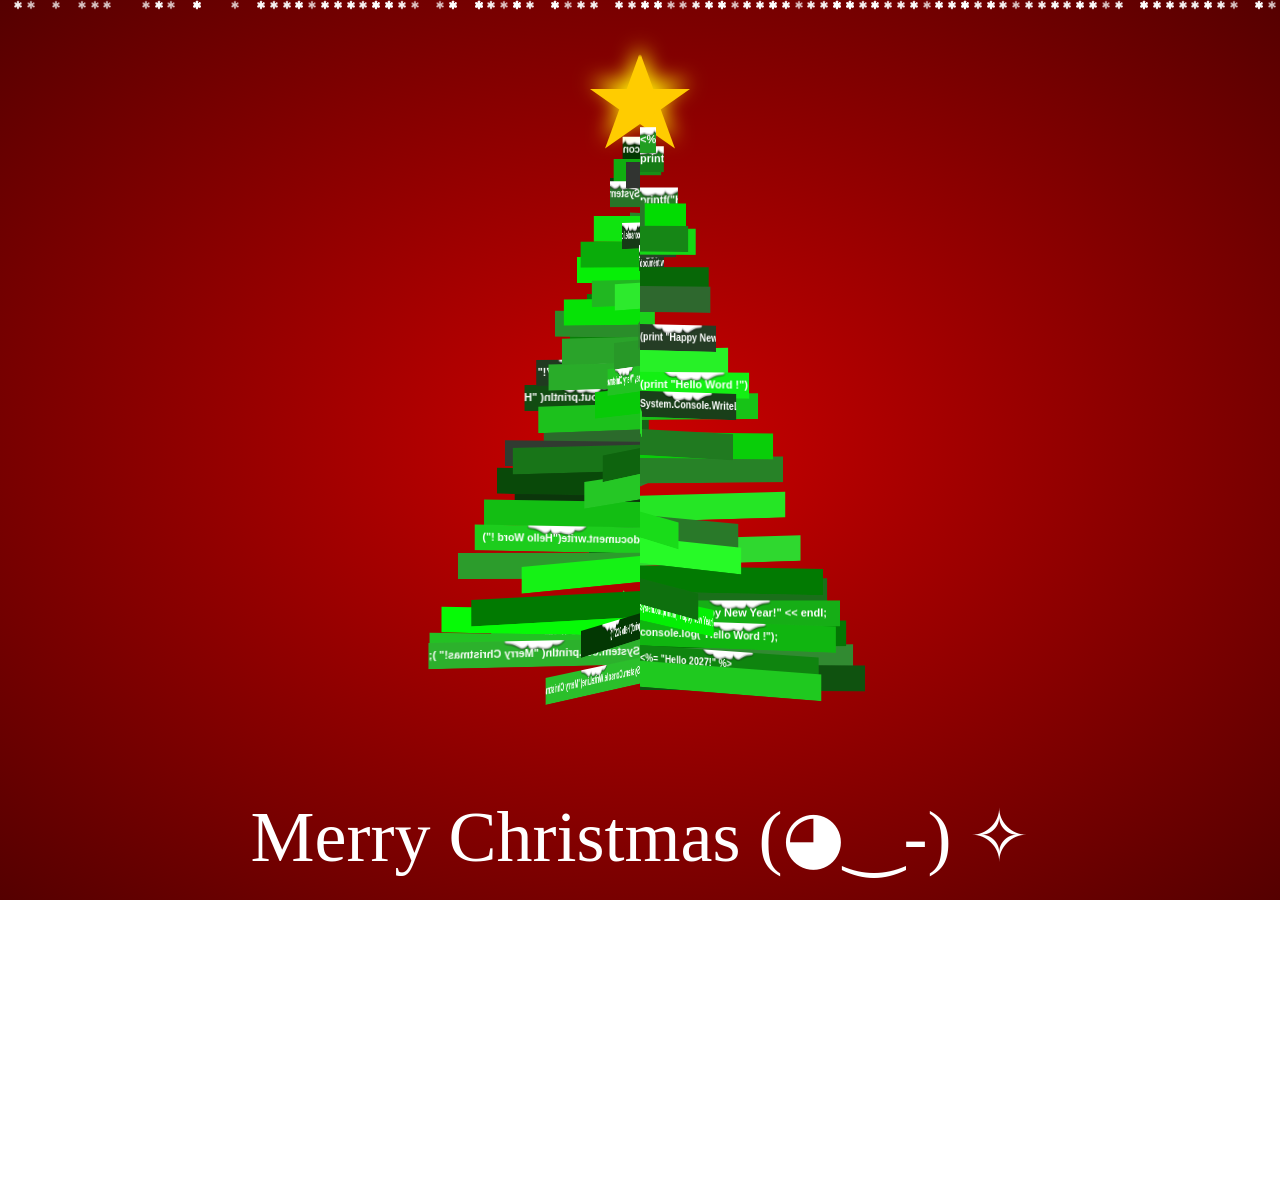
==== index.html @ 8cc4dffa "更新 index.html" ====
<!DOCTYPE html>
<html>

<head>
  <meta charset="UTF-8">
  <title>Christmas tree for Chen Tao</title>
  <style type="text/css">
    * {
      margin: 0;
      padding: 0;
    }

    html {
      /* overflow: scroll; */
      overflow: hidden;
    }

    body {
      overflow: hidden;
      backface-visibility: hidden;
      will-change: transform;
      font-family: Helvetica, Arial, sans-serif;
      color: #fff;
      font-size: 11px;
      width: 100vw;
      height: 100vh;
      background: #c00;

      background: -moz-radial-gradient(center, ellipse cover, #c00 0%, #500 100%);
      background: -webkit-gradient(radial, center center, 0px, center center, 100%, color-stop(0%, #c00), color-stop(100%, #500));
      background: -webkit-radial-gradient(center, ellipse cover, #c00 0%, #500 100%);
      background: -o-radial-gradient(center, ellipse cover, #c00 0%, #500 100%);
      background: -ms-radial-gradient(center, ellipse cover, #c00 0%, #500 100%);
      background: radial-gradient(center, ellipse cover, #c00 0%, #500 100%);
    }

    body {
      -webkit-perspective: 5000px;
      -moz-perspective: 5000px;
      -ms-perspective: 5000px;
      -o-perspective: 5000px;
      perspective: 5000px;

      -webkit-perspective-origin: 0 20%;
      -moz-perspective-origin: 0 20%;
      -ms-perspective-origin: 0 20%;
      -o-perspective-origin: 0 20%;
      perspective-origin: 0 20%;
    }

    /*--- steal from Ant Design ----*/
    .christmas {
      background-image: url([data-uri]);
      /* background-image: url('./snows.png'); */
      background-repeat: no-repeat;
      background-position: 50% -5px;
      background-size: 64px;
      opacity: 1;
    }

    /*---------------------*/



    @-webkit-keyframes spin {
      0% {
        -webkit-transform: rotateY(0deg);
      }

      100% {
        -webkit-transform: rotateY(360deg);
      }
    }

    @-moz-keyframes spin {
      0% {
        -moz-transform: rotateY(0deg);
      }

      100% {
        -moz-transform: rotateY(360deg);
      }
    }

    @-ms-keyframes spin {
      0% {
        -ms-transform: rotateY(0deg);
      }

      100% {
        -ms-transform: rotateY(360deg);
      }
    }

    @-o-keyframes spin {
      0% {
        -o-transform: rotateY(0deg);
      }

      100% {
        -o-transform: rotateY(360deg);
      }
    }

    @keyframes spin {
      0% {
        transform: rotateY(0deg);
      }

      100% {
        transform: rotateY(360deg);
      }
    }

    #tree {
      margin: 0 auto;
      position: relative;

      -webkit-animation: spin 20s infinite linear;
      -moz-animation: spin 20s infinite linear;
      -ms-animation: spin 20s infinite linear;
      -o-animation: spin 20s infinite linear;
      animation: spin 20s infinite linear;

      -webkit-transform-origin: 50% 0;
      -moz-transform-origin: 50% 0;
      -ms-transform-origin: 50% 0;
      -o-transform-origin: 50% 0;
      transform-origin: 50% 0;

      -webkit-transform-style: preserve-3d;
      -moz-transform-style: preserve-3d;
      -ms-transform-style: preserve-3d;
      -o-transform-style: preserve-3d;
      transform-style: preserve-3d;
    }

    #tree * {
      position: absolute;

      -webkit-transform-origin: 0 0;
      -moz-transform-origin: 0 0;
      -ms-transform-origin: 0 0;
      -o-transform-origin: 0 0;
      transform-origin: 0 0;
    }

    #branch {
      text-overflow: ellipsis;
      white-space: nowrap;
      overflow: hidden;
    }

    #text {
      padding-top: 6px;
      font-weight: bold;
    }

    .star {
      border-color: #ffcc00 transparent transparent transparent;
      border-style: solid;
      border-top-width: 35.21127px;
      border-right-width: 50px;
      border-left-width: 50px;
      height: 0;
      margin-top: 35.21127px;
      margin-bottom: 22.63581px;
      position: relative;
      width: 0;
    }

    .star:before,
    .star:after {
      border-color: #ffcc00 transparent transparent transparent;
      border-style: solid;
      border-top-width: 35.21127px;
      border-right-width: 50px;
      border-left-width: 50px;
      content: '';
      display: block;
      height: 0;
      left: -50px;
      position: absolute;
      top: -35.21127px;
      width: 0;
    }

    .star:before {
      -webkit-transform: rotate(70deg);
      transform: rotate(70deg);
    }

    .star:after {
      -webkit-transform: rotate(-70deg);
      transform: rotate(-70deg);
    }

    /* 添加发光效果到星星容器 */
    .star-container {
      filter: drop-shadow(0 -8px 10px rgb(255, 234, 0));
    }

    .star {
      /* left: 350px; */
      /* top: 0px; */
    }

    .title {
      font-size: 72px;
      font-family: 'Times New Roman', Times, serif;
      /* font-weight: bold; */
      width: 100%;
      text-align: center;
      top: 200px;
      /* word-spacing: 50px; */
      position: relative;
    }
  </style>
  <link rel="preload" as="style" onload="this.onload=null;this.rel='stylesheet'" href="./snow.css">
</head>

<body>

    <div id="snow_container"></div>
    <div id="tree">
      <div class="star-container">
        <div class="star"></div>
      </div>
    </div>
    <div class="title">Merry Christmas (◕‿-) ✧</div>
    <audio id="audio" src="./MerryChristmas.mp3" controls loop autoplay
      style="margin: 230px auto;display: block; opacity: 0.3;">
    </audio>

</body>

</html>
<script async type="text/javascript">
  var greeting = [
    'printf("{0}");',
    'cout << "{0}" << endl;',
    'WriteLn("{0}");',
    'System.out.println( "{0}" );',
    'print "{0}"',
    'fmt.Println("{0}");',
    'echo "{0}"',
    'say "{0}"',
    'print("{0}");',
    '(print "{0}")',
    'PRINT "{0}"',
    '<%= "{0}" %>',
    'System.Console.WriteLine("{0}");',
    'console.log("{0}");',
    'document.write("{0}")',
  ];

  var year = new Date().getFullYear() + 1;
  var str = [
    "Hello Word !",
    "Merry Christmas!",
    "Happy New Year!",
    "Hello " + year + "!",
    "you are so cute Chen Tao (◕‿-)✧"
  ];

  if (!String.prototype.format) {
    String.prototype.format = function () {
      var args = arguments;
      return this.replace(/{(\d+)}/g, function (match, number) {
        return typeof args[number] != 'undefined'
          ? args[number]
          : match
          ;
      });
    };
  }

  function transform(element, value) {
    element.style.WebkitTransform = value;
    element.style.MozTransform = value;
    element.style.msTransform = value;
    element.style.OTransform = value;
    element.style.transform = value;
  }

  function getRandom(min, max) {
    return Math.floor(Math.random() * (max - min + 1) + min);
  }


  function createBranch(width, height) {
    div = document.createElement('div');
    span = document.createElement('span');

    s = greeting[getRandom(0, greeting.length - 1)].format(str[getRandom(0, str.length - 1)]);

    text = document.createTextNode(s);

    div.setAttribute("id", "branch");
    div.setAttribute("class", "christmas");
    span.setAttribute("id", "text");
    span.appendChild(text);
    div.appendChild(span);

    div.style.width = width + 'px';
    div.style.height = height + 'px';
    var green = 50 + Math.ceil(Math.random() * 200);
    var other = Math.ceil(Math.random() * 50);
    //console.log("rgba("+other+","+green+","+other+", 1)");
    div.style.backgroundColor = "rgba(" + other + "," + green + "," + other + ", 1)";
    //div.style.position = "relative";
    return div;
  }


  var height = window.innerHeight * 0.6
  var width = height * 0.7
  var star = document.getElementsByClassName("star")[0]
  var tree = document.getElementById("tree");
  star.style.top = 0;
  star.style.left = width * 0.5 - 50 + 'px';
  tree.style.marginTop = height * 0.1 + 'px';
  tree.style.width = width + 'px';
  tree.style.height = height + 'px';
  //tree.style.margin = "auto";
  //tree.style.background = "#fefefe";
  var fragment = document.createDocumentFragment();
  var times = Math.floor((400 / 1270) * height)
  var count = 0
  var rotate = 0
  var divided = height/times
  console.log(times, divided)
  var top_margin = 70;
  for (i = 0; i < times; i++) {
    var x = width / 2;
    var y = count + divided + top_margin // Math.round(Math.random() * height) + top_margin;
    count += divided
    var rx = 0;
    var ry = rotate// Math.random() * 360;
    rotate = (getRandom(20, 90) + rotate) % 360
    var rz = 0;//-Math.random() * 15;
    var elementWidth = 15 + (((y - top_margin) / height) * width / 1.8);
    var elementHeight = 26;
    var div = createBranch(elementWidth, elementHeight);
    transform(div, 'translate3d(' + x + 'px, ' + y + 'px, 0px) rotateX(' + rx + 'deg) rotateY(' + ry + 'deg) rotateZ(' + rz + 'deg)');
    fragment.appendChild(div);
  }
  tree.appendChild(fragment);
  var body = document.body
  // var view = ((1- height / window.innerHeight) * 100).toFixed(2)
  // console.log('view:', view)
  body.style.perspectiveOrigin = `50% ${20}%`;
</script>

<script async type="text/javascript">
  function getRandom(min, max) {
    return Math.floor(Math.random() * (max - min + 1) + min);
  }
  const snow_container = document.getElementById("snow_container");
  // 循环添加子元素
  var fragment = document.createDocumentFragment();
  for (var i = 0; i < 230; i++) {
    // 创建一个新的div元素
    var snow = document.createElement("div");
    // 设置class属性
    snow.className = "snow";
    if (i % 12 === 0) {
      snow.style.zIndex = 99
    }
    // 将新创建的div添加到父元素中
    fragment.appendChild(snow);8
  }
  snow_container.appendChild(fragment);
</script>
---- snow.css ----
body{
  position: relative;
}
.snow {
  position: absolute;
  width: 10px;
  height: 10px;
  background-image: url("./snow.svg");
  background-size: cover;
}

@keyframes move1 {
  0% {
    transform: translate(var(--left-ini), -5vh) scale(var(--size));
  }
  100% {
    transform: translate(var(--left-end), 100vh);
  }
}

.snow:nth-child(1) {
  --left-ini: 0vw;
  --left-end: -8vw;
  --size: 1;
  left: 69vw;
  animation: move1 23s linear -7s infinite;
}

.snow:nth-child(2) {
  --left-ini: -6vw;
  --left-end: -5vw;
  --size: 1;
  left: 40vw;
  animation: move1 11s linear -7s infinite;
}

.snow:nth-child(3) {
  --left-ini: 6vw;
  --left-end: 9vw;
  --size: 2;
  left: 29vw;
  animation: move1 28s linear -3s infinite;
}

.snow:nth-child(4) {
  --left-ini: 0vw;
  --left-end: -6vw;
  --size: 3;
  left: 63vw;
  animation: move1 9s linear -2s infinite;
}

.snow:nth-child(5) {
  --left-ini: 1vw;
  --left-end: 2vw;
  --size: 2;
  left: 48vw;
  animation: move1 25s linear -7s infinite;
}

.snow:nth-child(6) {
  --left-ini: 3vw;
  --left-end: -7vw;
  --size: 3;
  left: 77vw;
  animation: move1 18s linear -1s infinite;
}

.snow:nth-child(7) {
  --left-ini: -7vw;
  --left-end: -2vw;
  --size: 1;
  left: 22vw;
  animation: move1 24s linear -4s infinite;
}

.snow:nth-child(8) {
  --left-ini: -5vw;
  --left-end: 3vw;
  --size: 2;
  left: 65vw;
  animation: move1 15s linear -9s infinite;
}

.snow:nth-child(9) {
  --left-ini: -8vw;
  --left-end: -5vw;
  --size: 2;
  left: 75vw;
  animation: move1 22s linear -3s infinite;
}

.snow:nth-child(10) {
  --left-ini: 4vw;
  --left-end: 7vw;
  --size: 2;
  left: 68vw;
  animation: move1 11s linear -2s infinite;
}

.snow:nth-child(11) {
  --left-ini: -8vw;
  --left-end: 0vw;
  --size: 2;
  left: 59vw;
  animation: move1 10s linear -7s infinite;
}

.snow:nth-child(12) {
  --left-ini: 2vw;
  --left-end: -8vw;
  --size: 3;
  left: 48vw;
  animation: move1 28s linear -9s infinite;
}

.snow:nth-child(13) {
  --left-ini: -2vw;
  --left-end: 9vw;
  --size: 2;
  left: 82vw;
  animation: move1 23s linear -1s infinite;
}

.snow:nth-child(14) {
  --left-ini: -3vw;
  --left-end: 6vw;
  --size: 1;
  left: 83vw;
  animation: move1 13s linear -9s infinite;
}

.snow:nth-child(15) {
  --left-ini: 1vw;
  --left-end: 1vw;
  --size: 1;
  left: 12vw;
  animation: move1 19s linear -10s infinite;
}

.snow:nth-child(16) {
  --left-ini: -8vw;
  --left-end: 9vw;
  --size: 3;
  left: 77vw;
  animation: move1 15s linear -4s infinite;
}

.snow:nth-child(17) {
  --left-ini: -4vw;
  --left-end: -3vw;
  --size: 2;
  left: 8vw;
  animation: move1 11s linear -5s infinite;
}

.snow:nth-child(18) {
  --left-ini: 9vw;
  --left-end: 1vw;
  --size: 1;
  left: 24vw;
  animation: move1 17s linear -3s infinite;
}

.snow:nth-child(19) {
  --left-ini: 7vw;
  --left-end: -1vw;
  --size: 3;
  left: 50vw;
  animation: move1 28s linear -7s infinite;
}

.snow:nth-child(20) {
  --left-ini: 0vw;
  --left-end: 4vw;
  --size: 2;
  left: 37vw;
  animation: move1 11s linear -1s infinite;
}

.snow:nth-child(21) {
  --left-ini: 10vw;
  --left-end: 6vw;
  --size: 2;
  left: 34vw;
  animation: move1 26s linear -6s infinite;
}

.snow:nth-child(22) {
  --left-ini: 5vw;
  --left-end: 1vw;
  --size: 3;
  left: 51vw;
  animation: move1 20s linear -5s infinite;
}

.snow:nth-child(23) {
  --left-ini: 8vw;
  --left-end: 3vw;
  --size: 1;
  left: 23vw;
  animation: move1 22s linear -7s infinite;
}

.snow:nth-child(24) {
  --left-ini: -2vw;
  --left-end: 4vw;
  --size: 3;
  left: 51vw;
  animation: move1 15s linear -10s infinite;
}

.snow:nth-child(25) {
  --left-ini: 6vw;
  --left-end: 3vw;
  --size: 2;
  left: 66vw;
  animation: move1 21s linear -1s infinite;
}

.snow:nth-child(26) {
  --left-ini: -3vw;
  --left-end: 8vw;
  --size: 2;
  left: 81vw;
  animation: move1 24s linear -3s infinite;
}

.snow:nth-child(27) {
  --left-ini: 2vw;
  --left-end: 3vw;
  --size: 2;
  left: 51vw;
  animation: move1 13s linear -1s infinite;
}

.snow:nth-child(28) {
  --left-ini: -1vw;
  --left-end: -7vw;
  --size: 2;
  left: 89vw;
  animation: move1 16s linear -9s infinite;
}

.snow:nth-child(29) {
  --left-ini: 7vw;
  --left-end: 6vw;
  --size: 3;
  left: 66vw;
  animation: move1 20s linear -5s infinite;
}

.snow:nth-child(30) {
  --left-ini: 5vw;
  --left-end: -2vw;
  --size: 3;
  left: 28vw;
  animation: move1 10s linear -3s infinite;
}

.snow:nth-child(31) {
  --left-ini: 6vw;
  --left-end: -4vw;
  --size: 3;
  left: 49vw;
  animation: move1 25s linear -5s infinite;
}

.snow:nth-child(32) {
  --left-ini: 8vw;
  --left-end: 0vw;
  --size: 1;
  left: 96vw;
  animation: move1 10s linear -1s infinite;
}

.snow:nth-child(33) {
  --left-ini: 2vw;
  --left-end: -2vw;
  --size: 2;
  left: 61vw;
  animation: move1 28s linear -2s infinite;
}

.snow:nth-child(34) {
  --left-ini: -7vw;
  --left-end: 10vw;
  --size: 3;
  left: 81vw;
  animation: move1 24s linear -2s infinite;
}

.snow:nth-child(35) {
  --left-ini: 10vw;
  --left-end: -9vw;
  --size: 2;
  left: 74vw;
  animation: move1 15s linear -8s infinite;
}

.snow:nth-child(36) {
  --left-ini: -7vw;
  --left-end: -1vw;
  --size: 1;
  left: 13vw;
  animation: move1 27s linear -4s infinite;
}

.snow:nth-child(37) {
  --left-ini: 8vw;
  --left-end: -6vw;
  --size: 1;
  left: 1vw;
  animation: move1 21s linear -1s infinite;
}

.snow:nth-child(38) {
  --left-ini: -5vw;
  --left-end: 2vw;
  --size: 1;
  left: 12vw;
  animation: move1 23s linear -7s infinite;
}

.snow:nth-child(39) {
  --left-ini: -2vw;
  --left-end: -6vw;
  --size: 3;
  left: 28vw;
  animation: move1 12s linear -2s infinite;
}

.snow:nth-child(40) {
  --left-ini: 8vw;
  --left-end: -5vw;
  --size: 3;
  left: 21vw;
  animation: move1 20s linear -8s infinite;
}

.snow:nth-child(41) {
  --left-ini: 10vw;
  --left-end: 1vw;
  --size: 3;
  left: 78vw;
  animation: move1 15s linear -10s infinite;
}

.snow:nth-child(42) {
  --left-ini: -6vw;
  --left-end: -9vw;
  --size: 2;
  left: 51vw;
  animation: move1 21s linear -5s infinite;
}

.snow:nth-child(43) {
  --left-ini: -2vw;
  --left-end: -7vw;
  --size: 2;
  left: 12vw;
  animation: move1 17s linear -10s infinite;
}

.snow:nth-child(44) {
  --left-ini: -9vw;
  --left-end: -1vw;
  --size: 3;
  left: 15vw;
  animation: move1 23s linear -9s infinite;
}

.snow:nth-child(45) {
  --left-ini: -1vw;
  --left-end: -2vw;
  --size: 3;
  left: 84vw;
  animation: move1 22s linear -1s infinite;
}

.snow:nth-child(46) {
  --left-ini: -3vw;
  --left-end: 1vw;
  --size: 3;
  left: 93vw;
  animation: move1 15s linear -9s infinite;
}

.snow:nth-child(47) {
  --left-ini: 9vw;
  --left-end: 1vw;
  --size: 2;
  left: 54vw;
  animation: move1 21s linear -8s infinite;
}

.snow:nth-child(48) {
  --left-ini: 5vw;
  --left-end: -3vw;
  --size: 3;
  left: 62vw;
  animation: move1 9s linear -4s infinite;
}

.snow:nth-child(49) {
  --left-ini: 10vw;
  --left-end: 2vw;
  --size: 2;
  left: 82vw;
  animation: move1 20s linear -7s infinite;
}

.snow:nth-child(50) {
  --left-ini: 10vw;
  --left-end: 3vw;
  --size: 3;
  left: 95vw;
  animation: move1 12s linear -3s infinite;
}

.snow:nth-child(51) {
  --left-ini: -5vw;
  --left-end: 9vw;
  --size: 2;
  left: 59vw;
  animation: move1 14s linear -1s infinite;
}

.snow:nth-child(52) {
  --left-ini: -2vw;
  --left-end: 7vw;
  --size: 2;
  left: 56vw;
  animation: move1 13s linear -2s infinite;
}

.snow:nth-child(53) {
  --left-ini: -1vw;
  --left-end: 9vw;
  --size: 3;
  left: 98vw;
  animation: move1 27s linear -3s infinite;
}

.snow:nth-child(54) {
  --left-ini: 8vw;
  --left-end: -2vw;
  --size: 2;
  left: 46vw;
  animation: move1 17s linear -3s infinite;
}

.snow:nth-child(55) {
  --left-ini: -2vw;
  --left-end: -8vw;
  --size: 1;
  left: 66vw;
  animation: move1 10s linear -4s infinite;
}

.snow:nth-child(56) {
  --left-ini: 2vw;
  --left-end: 9vw;
  --size: 2;
  left: 89vw;
  animation: move1 23s linear -3s infinite;
}

.snow:nth-child(57) {
  --left-ini: -2vw;
  --left-end: -3vw;
  --size: 1;
  left: 56vw;
  animation: move1 13s linear -9s infinite;
}

.snow:nth-child(58) {
  --left-ini: -2vw;
  --left-end: -4vw;
  --size: 1;
  left: 31vw;
  animation: move1 25s linear -6s infinite;
}

.snow:nth-child(59) {
  --left-ini: 8vw;
  --left-end: 4vw;
  --size: 1;
  left: 95vw;
  animation: move1 9s linear -4s infinite;
}

.snow:nth-child(60) {
  --left-ini: 2vw;
  --left-end: 6vw;
  --size: 2;
  left: 27vw;
  animation: move1 18s linear -4s infinite;
}

.snow:nth-child(61) {
  --left-ini: 6vw;
  --left-end: 10vw;
  --size: 2;
  left: 73vw;
  animation: move1 22s linear -2s infinite;
}

.snow:nth-child(62) {
  --left-ini: -8vw;
  --left-end: -8vw;
  --size: 2;
  left: 84vw;
  animation: move1 25s linear -7s infinite;
}

.snow:nth-child(63) {
  --left-ini: 2vw;
  --left-end: 8vw;
  --size: 1;
  left: 77vw;
  animation: move1 11s linear -8s infinite;
}

.snow:nth-child(64) {
  --left-ini: -3vw;
  --left-end: 5vw;
  --size: 2;
  left: 83vw;
  animation: move1 11s linear -9s infinite;
}

.snow:nth-child(65) {
  --left-ini: 3vw;
  --left-end: 1vw;
  --size: 3;
  left: 74vw;
  animation: move1 28s linear -4s infinite;
}

.snow:nth-child(66) {
  --left-ini: 1vw;
  --left-end: -5vw;
  --size: 3;
  left: 78vw;
  animation: move1 22s linear -8s infinite;
}

.snow:nth-child(67) {
  --left-ini: 3vw;
  --left-end: -4vw;
  --size: 1;
  left: 59vw;
  animation: move1 13s linear -9s infinite;
}

.snow:nth-child(68) {
  --left-ini: 2vw;
  --left-end: 1vw;
  --size: 1;
  left: 56vw;
  animation: move1 25s linear -1s infinite;
}

.snow:nth-child(69) {
  --left-ini: 2vw;
  --left-end: 4vw;
  --size: 2;
  left: 56vw;
  animation: move1 18s linear -9s infinite;
}

.snow:nth-child(70) {
  --left-ini: 10vw;
  --left-end: -6vw;
  --size: 2;
  left: 23vw;
  animation: move1 23s linear -9s infinite;
}

.snow:nth-child(71) {
  --left-ini: 4vw;
  --left-end: 6vw;
  --size: 2;
  left: 43vw;
  animation: move1 11s linear -8s infinite;
}

.snow:nth-child(72) {
  --left-ini: 3vw;
  --left-end: -3vw;
  --size: 2;
  left: 27vw;
  animation: move1 18s linear -10s infinite;
}

.snow:nth-child(73) {
  --left-ini: 8vw;
  --left-end: 0vw;
  --size: 3;
  left: 90vw;
  animation: move1 12s linear -1s infinite;
}

.snow:nth-child(74) {
  --left-ini: 9vw;
  --left-end: 7vw;
  --size: 3;
  left: 35vw;
  animation: move1 13s linear -10s infinite;
}

.snow:nth-child(75) {
  --left-ini: 5vw;
  --left-end: -9vw;
  --size: 3;
  left: 37vw;
  animation: move1 16s linear -9s infinite;
}

.snow:nth-child(76) {
  --left-ini: 8vw;
  --left-end: 5vw;
  --size: 1;
  left: 71vw;
  animation: move1 9s linear -7s infinite;
}

.snow:nth-child(77) {
  --left-ini: 0vw;
  --left-end: -4vw;
  --size: 1;
  left: 48vw;
  animation: move1 20s linear -5s infinite;
}

.snow:nth-child(78) {
  --left-ini: 1vw;
  --left-end: 2vw;
  --size: 3;
  left: 7vw;
  animation: move1 22s linear -8s infinite;
}

.snow:nth-child(79) {
  --left-ini: 5vw;
  --left-end: 0vw;
  --size: 3;
  left: 15vw;
  animation: move1 27s linear -3s infinite;
}

.snow:nth-child(80) {
  --left-ini: -9vw;
  --left-end: 0vw;
  --size: 1;
  left: 75vw;
  animation: move1 13s linear -4s infinite;
}

.snow:nth-child(81) {
  --left-ini: 2vw;
  --left-end: -4vw;
  --size: 2;
  left: 49vw;
  animation: move1 14s linear -2s infinite;
}

.snow:nth-child(82) {
  --left-ini: -8vw;
  --left-end: -1vw;
  --size: 3;
  left: 23vw;
  animation: move1 19s linear -3s infinite;
}

.snow:nth-child(83) {
  --left-ini: 8vw;
  --left-end: -5vw;
  --size: 2;
  left: 76vw;
  animation: move1 15s linear -7s infinite;
}

.snow:nth-child(84) {
  --left-ini: -7vw;
  --left-end: 4vw;
  --size: 1;
  left: 65vw;
  animation: move1 28s linear -1s infinite;
}

.snow:nth-child(85) {
  --left-ini: 3vw;
  --left-end: 0vw;
  --size: 2;
  left: 26vw;
  animation: move1 17s linear -7s infinite;
}

.snow:nth-child(86) {
  --left-ini: -6vw;
  --left-end: 4vw;
  --size: 3;
  left: 61vw;
  animation: move1 13s linear -3s infinite;
}

.snow:nth-child(87) {
  --left-ini: -5vw;
  --left-end: 6vw;
  --size: 1;
  left: 23vw;
  animation: move1 23s linear -9s infinite;
}

.snow:nth-child(88) {
  --left-ini: 1vw;
  --left-end: -2vw;
  --size: 1;
  left: 29vw;
  animation: move1 17s linear -7s infinite;
}

.snow:nth-child(89) {
  --left-ini: -7vw;
  --left-end: 8vw;
  --size: 3;
  left: 93vw;
  animation: move1 21s linear -4s infinite;
}

.snow:nth-child(90) {
  --left-ini: -9vw;
  --left-end: 7vw;
  --size: 1;
  left: 91vw;
  animation: move1 12s linear -10s infinite;
}

.snow:nth-child(91) {
  --left-ini: 5vw;
  --left-end: 4vw;
  --size: 2;
  left: 66vw;
  animation: move1 19s linear -6s infinite;
}

.snow:nth-child(92) {
  --left-ini: -8vw;
  --left-end: 3vw;
  --size: 3;
  left: 43vw;
  animation: move1 20s linear -8s infinite;
}

.snow:nth-child(93) {
  --left-ini: 6vw;
  --left-end: 3vw;
  --size: 3;
  left: 87vw;
  animation: move1 20s linear -1s infinite;
}

.snow:nth-child(94) {
  --left-ini: -9vw;
  --left-end: -2vw;
  --size: 2;
  left: 86vw;
  animation: move1 9s linear -10s infinite;
}

.snow:nth-child(95) {
  --left-ini: 1vw;
  --left-end: -1vw;
  --size: 2;
  left: 65vw;
  animation: move1 27s linear -1s infinite;
}

.snow:nth-child(96) {
  --left-ini: -2vw;
  --left-end: 2vw;
  --size: 1;
  left: 15vw;
  animation: move1 10s linear -2s infinite;
}

.snow:nth-child(97) {
  --left-ini: -6vw;
  --left-end: 0vw;
  --size: 1;
  left: 41vw;
  animation: move1 23s linear -1s infinite;
}

.snow:nth-child(98) {
  --left-ini: 9vw;
  --left-end: 7vw;
  --size: 3;
  left: 66vw;
  animation: move1 18s linear -6s infinite;
}

.snow:nth-child(99) {
  --left-ini: 0vw;
  --left-end: 4vw;
  --size: 3;
  left: 99vw;
  animation: move1 18s linear -2s infinite;
}

.snow:nth-child(100) {
  --left-ini: 7vw;
  --left-end: -1vw;
  --size: 3;
  left: 27vw;
  animation: move1 16s linear -9s infinite;
}

.snow:nth-child(101) {
  --left-ini: 8vw;
  --left-end: 4vw;
  --size: 1;
  left: 15vw;
  animation: move1 23s linear -6s infinite;
}

.snow:nth-child(102) {
  --left-ini: 1vw;
  --left-end: -8vw;
  --size: 3;
  left: 37vw;
  animation: move1 23s linear -2s infinite;
}

.snow:nth-child(103) {
  --left-ini: -4vw;
  --left-end: 7vw;
  --size: 2;
  left: 68vw;
  animation: move1 16s linear -1s infinite;
}

.snow:nth-child(104) {
  --left-ini: -2vw;
  --left-end: 4vw;
  --size: 3;
  left: 43vw;
  animation: move1 22s linear -2s infinite;
}

.snow:nth-child(105) {
  --left-ini: 5vw;
  --left-end: 9vw;
  --size: 2;
  left: 20vw;
  animation: move1 28s linear -7s infinite;
}

.snow:nth-child(106) {
  --left-ini: 3vw;
  --left-end: -1vw;
  --size: 2;
  left: 64vw;
  animation: move1 27s linear -4s infinite;
}

.snow:nth-child(107) {
  --left-ini: -1vw;
  --left-end: -8vw;
  --size: 1;
  left: 68vw;
  animation: move1 10s linear -7s infinite;
}

.snow:nth-child(108) {
  --left-ini: 9vw;
  --left-end: 9vw;
  --size: 3;
  left: 15vw;
  animation: move1 9s linear -7s infinite;
}

.snow:nth-child(109) {
  --left-ini: 4vw;
  --left-end: 3vw;
  --size: 3;
  left: 74vw;
  animation: move1 19s linear -5s infinite;
}

.snow:nth-child(110) {
  --left-ini: -8vw;
  --left-end: 3vw;
  --size: 2;
  left: 72vw;
  animation: move1 17s linear -3s infinite;
}

.snow:nth-child(111) {
  --left-ini: 8vw;
  --left-end: 6vw;
  --size: 2;
  left: 50vw;
  animation: move1 12s linear -5s infinite;
}

.snow:nth-child(112) {
  --left-ini: -6vw;
  --left-end: 2vw;
  --size: 2;
  left: 60vw;
  animation: move1 9s linear -7s infinite;
}

.snow:nth-child(113) {
  --left-ini: -4vw;
  --left-end: -5vw;
  --size: 2;
  left: 90vw;
  animation: move1 10s linear -4s infinite;
}

.snow:nth-child(114) {
  --left-ini: 1vw;
  --left-end: -1vw;
  --size: 2;
  left: 4vw;
  animation: move1 27s linear -7s infinite;
}

.snow:nth-child(115) {
  --left-ini: 2vw;
  --left-end: 5vw;
  --size: 3;
  left: 63vw;
  animation: move1 11s linear -7s infinite;
}

.snow:nth-child(116) {
  --left-ini: -2vw;
  --left-end: 1vw;
  --size: 2;
  left: 25vw;
  animation: move1 23s linear -8s infinite;
}

.snow:nth-child(117) {
  --left-ini: -2vw;
  --left-end: 1vw;
  --size: 3;
  left: 85vw;
  animation: move1 18s linear -1s infinite;
}

.snow:nth-child(118) {
  --left-ini: 5vw;
  --left-end: 3vw;
  --size: 1;
  left: 29vw;
  animation: move1 20s linear -3s infinite;
}

.snow:nth-child(119) {
  --left-ini: 2vw;
  --left-end: 9vw;
  --size: 2;
  left: 44vw;
  animation: move1 26s linear -10s infinite;
}

.snow:nth-child(120) {
  --left-ini: 1vw;
  --left-end: -4vw;
  --size: 2;
  left: 32vw;
  animation: move1 22s linear -7s infinite;
}

.snow:nth-child(121) {
  --left-ini: 3vw;
  --left-end: 7vw;
  --size: 1;
  left: 31vw;
  animation: move1 26s linear -4s infinite;
}

.snow:nth-child(122) {
  --left-ini: 2vw;
  --left-end: -3vw;
  --size: 1;
  left: 6vw;
  animation: move1 10s linear -4s infinite;
}

.snow:nth-child(123) {
  --left-ini: -3vw;
  --left-end: -9vw;
  --size: 1;
  left: 90vw;
  animation: move1 16s linear -4s infinite;
}

.snow:nth-child(124) {
  --left-ini: 2vw;
  --left-end: -6vw;
  --size: 1;
  left: 73vw;
  animation: move1 19s linear -10s infinite;
}

.snow:nth-child(125) {
  --left-ini: 10vw;
  --left-end: -9vw;
  --size: 3;
  left: 69vw;
  animation: move1 23s linear -10s infinite;
}

.snow:nth-child(126) {
  --left-ini: 5vw;
  --left-end: -8vw;
  --size: 2;
  left: 84vw;
  animation: move1 18s linear -8s infinite;
}

.snow:nth-child(127) {
  --left-ini: -2vw;
  --left-end: -3vw;
  --size: 3;
  left: 98vw;
  animation: move1 23s linear -1s infinite;
}

.snow:nth-child(128) {
  --left-ini: 6vw;
  --left-end: 8vw;
  --size: 1;
  left: 87vw;
  animation: move1 13s linear -5s infinite;
}

.snow:nth-child(129) {
  --left-ini: 7vw;
  --left-end: -5vw;
  --size: 1;
  left: 82vw;
  animation: move1 14s linear -6s infinite;
}

.snow:nth-child(130) {
  --left-ini: 7vw;
  --left-end: 10vw;
  --size: 2;
  left: 11vw;
  animation: move1 13s linear -8s infinite;
}

.snow:nth-child(131) {
  --left-ini: -6vw;
  --left-end: 4vw;
  --size: 2;
  left: 98vw;
  animation: move1 19s linear -2s infinite;
}

.snow:nth-child(132) {
  --left-ini: 6vw;
  --left-end: -7vw;
  --size: 1;
  left: 56vw;
  animation: move1 21s linear -5s infinite;
}

.snow:nth-child(133) {
  --left-ini: 1vw;
  --left-end: -5vw;
  --size: 3;
  left: 43vw;
  animation: move1 20s linear -10s infinite;
}

.snow:nth-child(134) {
  --left-ini: -7vw;
  --left-end: -1vw;
  --size: 1;
  left: 29vw;
  animation: move1 19s linear -4s infinite;
}

.snow:nth-child(135) {
  --left-ini: -9vw;
  --left-end: 10vw;
  --size: 3;
  left: 37vw;
  animation: move1 13s linear -2s infinite;
}

.snow:nth-child(136) {
  --left-ini: -3vw;
  --left-end: -8vw;
  --size: 3;
  left: 66vw;
  animation: move1 19s linear -7s infinite;
}

.snow:nth-child(137) {
  --left-ini: 8vw;
  --left-end: 8vw;
  --size: 2;
  left: 65vw;
  animation: move1 28s linear -10s infinite;
}

.snow:nth-child(138) {
  --left-ini: 8vw;
  --left-end: 3vw;
  --size: 1;
  left: 94vw;
  animation: move1 19s linear -1s infinite;
}

.snow:nth-child(139) {
  --left-ini: -3vw;
  --left-end: 3vw;
  --size: 2;
  left: 41vw;
  animation: move1 13s linear -8s infinite;
}

.snow:nth-child(140) {
  --left-ini: 1vw;
  --left-end: 4vw;
  --size: 3;
  left: 94vw;
  animation: move1 23s linear -8s infinite;
}

.snow:nth-child(141) {
  --left-ini: 9vw;
  --left-end: 3vw;
  --size: 1;
  left: 73vw;
  animation: move1 26s linear -1s infinite;
}

.snow:nth-child(142) {
  --left-ini: -9vw;
  --left-end: 10vw;
  --size: 2;
  left: 71vw;
  animation: move1 10s linear -9s infinite;
}

.snow:nth-child(143) {
  --left-ini: -5vw;
  --left-end: -7vw;
  --size: 1;
  left: 30vw;
  animation: move1 18s linear -10s infinite;
}

.snow:nth-child(144) {
  --left-ini: -5vw;
  --left-end: 7vw;
  --size: 2;
  left: 43vw;
  animation: move1 21s linear -2s infinite;
}

.snow:nth-child(145) {
  --left-ini: -3vw;
  --left-end: 2vw;
  --size: 1;
  left: 75vw;
  animation: move1 9s linear -9s infinite;
}

.snow:nth-child(146) {
  --left-ini: -2vw;
  --left-end: 9vw;
  --size: 2;
  left: 92vw;
  animation: move1 16s linear -5s infinite;
}

.snow:nth-child(147) {
  --left-ini: -5vw;
  --left-end: 3vw;
  --size: 3;
  left: 37vw;
  animation: move1 9s linear -6s infinite;
}

.snow:nth-child(148) {
  --left-ini: -5vw;
  --left-end: 2vw;
  --size: 2;
  left: 38vw;
  animation: move1 19s linear -2s infinite;
}

.snow:nth-child(149) {
  --left-ini: -3vw;
  --left-end: 8vw;
  --size: 3;
  left: 79vw;
  animation: move1 27s linear -7s infinite;
}

.snow:nth-child(150) {
  --left-ini: 2vw;
  --left-end: 1vw;
  --size: 1;
  left: 77vw;
  animation: move1 27s linear -3s infinite;
}

.snow:nth-child(151) {
  --left-ini: 8vw;
  --left-end: 2vw;
  --size: 1;
  left: 61vw;
  animation: move1 16s linear -8s infinite;
}

.snow:nth-child(152) {
  --left-ini: 1vw;
  --left-end: 4vw;
  --size: 2;
  left: 54vw;
  animation: move1 27s linear -2s infinite;
}

.snow:nth-child(153) {
  --left-ini: 10vw;
  --left-end: 0vw;
  --size: 1;
  left: 35vw;
  animation: move1 10s linear -1s infinite;
}

.snow:nth-child(154) {
  --left-ini: 7vw;
  --left-end: -5vw;
  --size: 2;
  left: 55vw;
  animation: move1 17s linear -7s infinite;
}

.snow:nth-child(155) {
  --left-ini: -2vw;
  --left-end: -6vw;
  --size: 3;
  left: 22vw;
  animation: move1 25s linear -5s infinite;
}

.snow:nth-child(156) {
  --left-ini: -2vw;
  --left-end: 5vw;
  --size: 3;
  left: 67vw;
  animation: move1 23s linear -1s infinite;
}

.snow:nth-child(157) {
  --left-ini: -9vw;
  --left-end: -1vw;
  --size: 1;
  left: 2vw;
  animation: move1 28s linear -4s infinite;
}

.snow:nth-child(158) {
  --left-ini: 1vw;
  --left-end: 1vw;
  --size: 3;
  left: 89vw;
  animation: move1 21s linear -2s infinite;
}

.snow:nth-child(159) {
  --left-ini: 8vw;
  --left-end: -4vw;
  --size: 2;
  left: 40vw;
  animation: move1 11s linear -3s infinite;
}

.snow:nth-child(160) {
  --left-ini: -7vw;
  --left-end: 8vw;
  --size: 3;
  left: 37vw;
  animation: move1 15s linear -4s infinite;
}

.snow:nth-child(161) {
  --left-ini: -1vw;
  --left-end: 10vw;
  --size: 2;
  left: 94vw;
  animation: move1 17s linear -10s infinite;
}

.snow:nth-child(162) {
  --left-ini: -8vw;
  --left-end: 8vw;
  --size: 3;
  left: 84vw;
  animation: move1 16s linear -8s infinite;
}

.snow:nth-child(163) {
  --left-ini: -7vw;
  --left-end: 5vw;
  --size: 3;
  left: 75vw;
  animation: move1 11s linear -2s infinite;
}

.snow:nth-child(164) {
  --left-ini: 10vw;
  --left-end: -6vw;
  --size: 2;
  left: 58vw;
  animation: move1 19s linear -6s infinite;
}

.snow:nth-child(165) {
  --left-ini: 3vw;
  --left-end: 9vw;
  --size: 3;
  left: 38vw;
  animation: move1 19s linear -4s infinite;
}

.snow:nth-child(166) {
  --left-ini: 7vw;
  --left-end: 6vw;
  --size: 3;
  left: 94vw;
  animation: move1 10s linear -6s infinite;
}

.snow:nth-child(167) {
  --left-ini: -1vw;
  --left-end: -1vw;
  --size: 3;
  left: 89vw;
  animation: move1 20s linear -4s infinite;
}

.snow:nth-child(168) {
  --left-ini: -3vw;
  --left-end: 4vw;
  --size: 1;
  left: 76vw;
  animation: move1 23s linear -6s infinite;
}

.snow:nth-child(169) {
  --left-ini: 2vw;
  --left-end: 0vw;
  --size: 3;
  left: 37vw;
  animation: move1 9s linear -2s infinite;
}

.snow:nth-child(170) {
  --left-ini: 10vw;
  --left-end: -9vw;
  --size: 3;
  left: 51vw;
  animation: move1 15s linear -1s infinite;
}

.snow:nth-child(171) {
  --left-ini: 4vw;
  --left-end: -1vw;
  --size: 1;
  left: 40vw;
  animation: move1 9s linear -8s infinite;
}

.snow:nth-child(172) {
  --left-ini: 8vw;
  --left-end: -2vw;
  --size: 2;
  left: 64vw;
  animation: move1 18s linear -5s infinite;
}

.snow:nth-child(173) {
  --left-ini: 10vw;
  --left-end: 10vw;
  --size: 3;
  left: 26vw;
  animation: move1 16s linear -3s infinite;
}

.snow:nth-child(174) {
  --left-ini: -5vw;
  --left-end: 5vw;
  --size: 2;
  left: 85vw;
  animation: move1 14s linear -9s infinite;
}

.snow:nth-child(175) {
  --left-ini: -1vw;
  --left-end: -5vw;
  --size: 1;
  left: 91vw;
  animation: move1 19s linear -1s infinite;
}

.snow:nth-child(176) {
  --left-ini: -7vw;
  --left-end: 0vw;
  --size: 2;
  left: 57vw;
  animation: move1 13s linear -3s infinite;
}

.snow:nth-child(177) {
  --left-ini: -8vw;
  --left-end: 3vw;
  --size: 2;
  left: 21vw;
  animation: move1 9s linear -6s infinite;
}

.snow:nth-child(178) {
  --left-ini: -8vw;
  --left-end: 2vw;
  --size: 2;
  left: 53vw;
  animation: move1 13s linear -3s infinite;
}

.snow:nth-child(179) {
  --left-ini: -8vw;
  --left-end: -7vw;
  --size: 3;
  left: 46vw;
  animation: move1 12s linear -3s infinite;
}

.snow:nth-child(180) {
  --left-ini: -3vw;
  --left-end: 1vw;
  --size: 1;
  left: 35vw;
  animation: move1 15s linear -7s infinite;
}

.snow:nth-child(181) {
  --left-ini: -1vw;
  --left-end: 10vw;
  --size: 1;
  left: 89vw;
  animation: move1 12s linear -2s infinite;
}

.snow:nth-child(182) {
  --left-ini: 0vw;
  --left-end: -8vw;
  --size: 1;
  left: 58vw;
  animation: move1 13s linear -6s infinite;
}

.snow:nth-child(183) {
  --left-ini: -3vw;
  --left-end: 7vw;
  --size: 2;
  left: 73vw;
  animation: move1 23s linear -8s infinite;
}

.snow:nth-child(184) {
  --left-ini: -2vw;
  --left-end: -5vw;
  --size: 2;
  left: 98vw;
  animation: move1 23s linear -4s infinite;
}

.snow:nth-child(185) {
  --left-ini: 6vw;
  --left-end: -3vw;
  --size: 1;
  left: 58vw;
  animation: move1 11s linear -4s infinite;
}

.snow:nth-child(186) {
  --left-ini: 2vw;
  --left-end: -2vw;
  --size: 1;
  left: 1vw;
  animation: move1 26s linear -3s infinite;
}

.snow:nth-child(187) {
  --left-ini: 10vw;
  --left-end: 0vw;
  --size: 2;
  left: 18vw;
  animation: move1 16s linear -7s infinite;
}

.snow:nth-child(188) {
  --left-ini: 5vw;
  --left-end: 10vw;
  --size: 2;
  left: 52vw;
  animation: move1 13s linear -2s infinite;
}

.snow:nth-child(189) {
  --left-ini: 6vw;
  --left-end: 8vw;
  --size: 2;
  left: 55vw;
  animation: move1 17s linear -10s infinite;
}

.snow:nth-child(190) {
  --left-ini: -7vw;
  --left-end: 2vw;
  --size: 3;
  left: 50vw;
  animation: move1 9s linear -8s infinite;
}

.snow:nth-child(191) {
  --left-ini: 10vw;
  --left-end: 8vw;
  --size: 2;
  left: 26vw;
  animation: move1 22s linear -2s infinite;
}

.snow:nth-child(192) {
  --left-ini: -4vw;
  --left-end: -4vw;
  --size: 1;
  left: 39vw;
  animation: move1 12s linear -9s infinite;
}

.snow:nth-child(193) {
  --left-ini: 8vw;
  --left-end: -5vw;
  --size: 3;
  left: 85vw;
  animation: move1 16s linear -3s infinite;
}

.snow:nth-child(194) {
  --left-ini: 1vw;
  --left-end: 10vw;
  --size: 3;
  left: 60vw;
  animation: move1 10s linear -6s infinite;
}

.snow:nth-child(195) {
  --left-ini: -5vw;
  --left-end: 8vw;
  --size: 3;
  left: 92vw;
  animation: move1 19s linear -7s infinite;
}

.snow:nth-child(196) {
  --left-ini: 8vw;
  --left-end: 9vw;
  --size: 2;
  left: 71vw;
  animation: move1 19s linear -2s infinite;
}

.snow:nth-child(197) {
  --left-ini: -6vw;
  --left-end: 0vw;
  --size: 1;
  left: 29vw;
  animation: move1 9s linear -6s infinite;
}

.snow:nth-child(198) {
  --left-ini: 4vw;
  --left-end: 3vw;
  --size: 1;
  left: 91vw;
  animation: move1 17s linear -6s infinite;
}

.snow:nth-child(199) {
  --left-ini: -8vw;
  --left-end: -8vw;
  --size: 2;
  left: 67vw;
  animation: move1 9s linear -5s infinite;
}

.snow:nth-child(200) {
  --left-ini: 0vw;
  --left-end: 3vw;
  --size: 2;
  left: 68vw;
  animation: move1 17s linear -1s infinite;
}

.snow:nth-child(201) {
  --left-ini: -10vw;
  --left-end: -15vw;
  --size: 1.3;
  left: 80vw;
  animation: move1 20s linear -5s infinite;
}

.snow:nth-child(202) {
  --left-ini: 5vw;
  --left-end: -8vw;
  --size: 1.2;
  left: 40vw;
  animation: move1 18s linear -7s infinite;
}

.snow:nth-child(203) {
  --left-ini: -3vw;
  --left-end: 7vw;
  --size: 1.5;
  left: 20vw;
  animation: move1 25s linear -3s infinite;
}

.snow:nth-child(204) {
  --left-ini: 8vw;
  --left-end: -6vw;
  --size: 1;
  left: 60vw;
  animation: move1 15s linear -8s infinite;
}

.snow:nth-child(205) {
  --left-ini: -6vw;
  --left-end: 9vw;
  --size: 1.7;
  left: 30vw;
  animation: move1 22s linear -2s infinite;
}

.snow:nth-child(206) {
  --left-ini: 3vw;
  --left-end: -5vw;
  --size: 1.2;
  left: 70vw;
  animation: move1 17s linear -4s infinite;
}

.snow:nth-child(207) {
  --left-ini: -8vw;
  --left-end: 6vw;
  --size: 1.5;
  left: 30vw;
  animation: move1 23s linear -6s infinite;
}

.snow:nth-child(208) {
  --left-ini: 7vw;
  --left-end: -4vw;
  --size: 1.8;
  left: 50vw;
  animation: move1 20s linear -8s infinite;
}

.snow:nth-child(209) {
  --left-ini: -5vw;
  --left-end: 8vw;
  --size: 1.3;
  left: 40vw;
  animation: move1 15s linear -3s infinite;
}

.snow:nth-child(210) {
  --left-ini: 2vw;
  --left-end: -6vw;
  --size: 1.6;
  left: 60vw;
  animation: move1 22s linear -5s infinite;
}

.snow:nth-child(211) {
  --left-ini: -4vw;
  --left-end: 5vw;
  --size: 1.2;
  left: 25vw;
  animation: move1 18s linear -7s infinite;
}

.snow:nth-child(212) {
  --left-ini: 6vw;
  --left-end: -7vw;
  --size: 1.7;
  left: 80vw;
  animation: move1 19s linear -2s infinite;
}

.snow:nth-child(213) {
  --left-ini: -3vw;
  --left-end: 9vw;
  --size: 1.4;
  left: 35vw;
  animation: move1 20s linear -6s infinite;
}

.snow:nth-child(214) {
  --left-ini: 8vw;
  --left-end: -5vw;
  --size: 1.1;
  left: 55vw;
  animation: move1 16s linear -4s infinite;
}

.snow:nth-child(215) {
  --left-ini: -6vw;
  --left-end: 7vw;
  --size: 1.5;
  left: 45vw;
  animation: move1 21s linear -8s infinite;
}

.snow:nth-child(216) {
  --left-ini: 5vw;
  --left-end: -8vw;
  --size: 1.8;
  left: 75vw;
  animation: move1 24s linear -3s infinite;
}

.snow:nth-child(217) {
  --left-ini: -7vw;
  --left-end: 6vw;
  --size: 1.2;
  left: 20vw;
  animation: move1 19s linear -7s infinite;
}

.snow:nth-child(218) {
  --left-ini: 4vw;
  --left-end: -9vw;
  --size: 1.6;
  left: 65vw;
  animation: move1 22s linear -5s infinite;
}

.snow:nth-child(219) {
  --left-ini: -2vw;
  --left-end: 8vw;
  --size: 1.3;
  left: 30vw;
  animation: move1 17s linear -3s infinite;
}

.snow:nth-child(220) {
  --left-ini: 6vw;
  --left-end: -4vw;
  --size: 1.7;
  left: 50vw;
  animation: move1 21s linear -6s infinite;
}

.snow:nth-child(221) {
  --left-ini: -5vw;
  --left-end: 7vw;
  --size: 1.2;
  left: 40vw;
  animation: move1 15s linear -2s infinite;
}

.snow:nth-child(222) {
  --left-ini: 2vw;
  --left-end: -8vw;
  --size: 1.5;
  left: 60vw;
  animation: move1 24s linear -8s infinite;
}

.snow:nth-child(223) {
  --left-ini: -7vw;
  --left-end: 5vw;
  --size: 1.8;
  left: 35vw;
  animation: move1 18s linear -4s infinite;
}

.snow:nth-child(224) {
  --left-ini: 4vw;
  --left-end: -6vw;
  --size: 1.3;
  left: 70vw;
  animation: move1 20s linear -7s infinite;
}

.snow:nth-child(225) {
  --left-ini: -3vw;
  --left-end: 9vw;
  --size: 1.6;
  left: 25vw;
  animation: move1 19s linear -3s infinite;
}

.snow:nth-child(226) {
  --left-ini: 8vw;
  --left-end: -5vw;
  --size: 1.1;
  left: 55vw;
  animation: move1 23s linear -6s infinite;
}

.snow:nth-child(227) {
  --left-ini: -6vw;
  --left-end: 8vw;
  --size: 1.5;
  left: 45vw;
  animation: move1 16s linear -2s infinite;
}

.snow:nth-child(228) {
  --left-ini: 5vw;
  --left-end: -7vw;
  --size: 1.8;
  left: 75vw;
  animation: move1 25s linear -5s infinite;
}

.snow:nth-child(229) {
  --left-ini: -8vw;
  --left-end: 4vw;
  --size: 1.2;
  left: 30vw;
  animation: move1 17s linear -7s infinite;
}

.snow:nth-child(230) {
  --left-ini: 3vw;
  --left-end: -9vw;
  --size: 1.6;
  left: 65vw;
  animation: move1 22s linear -5s infinite;
}
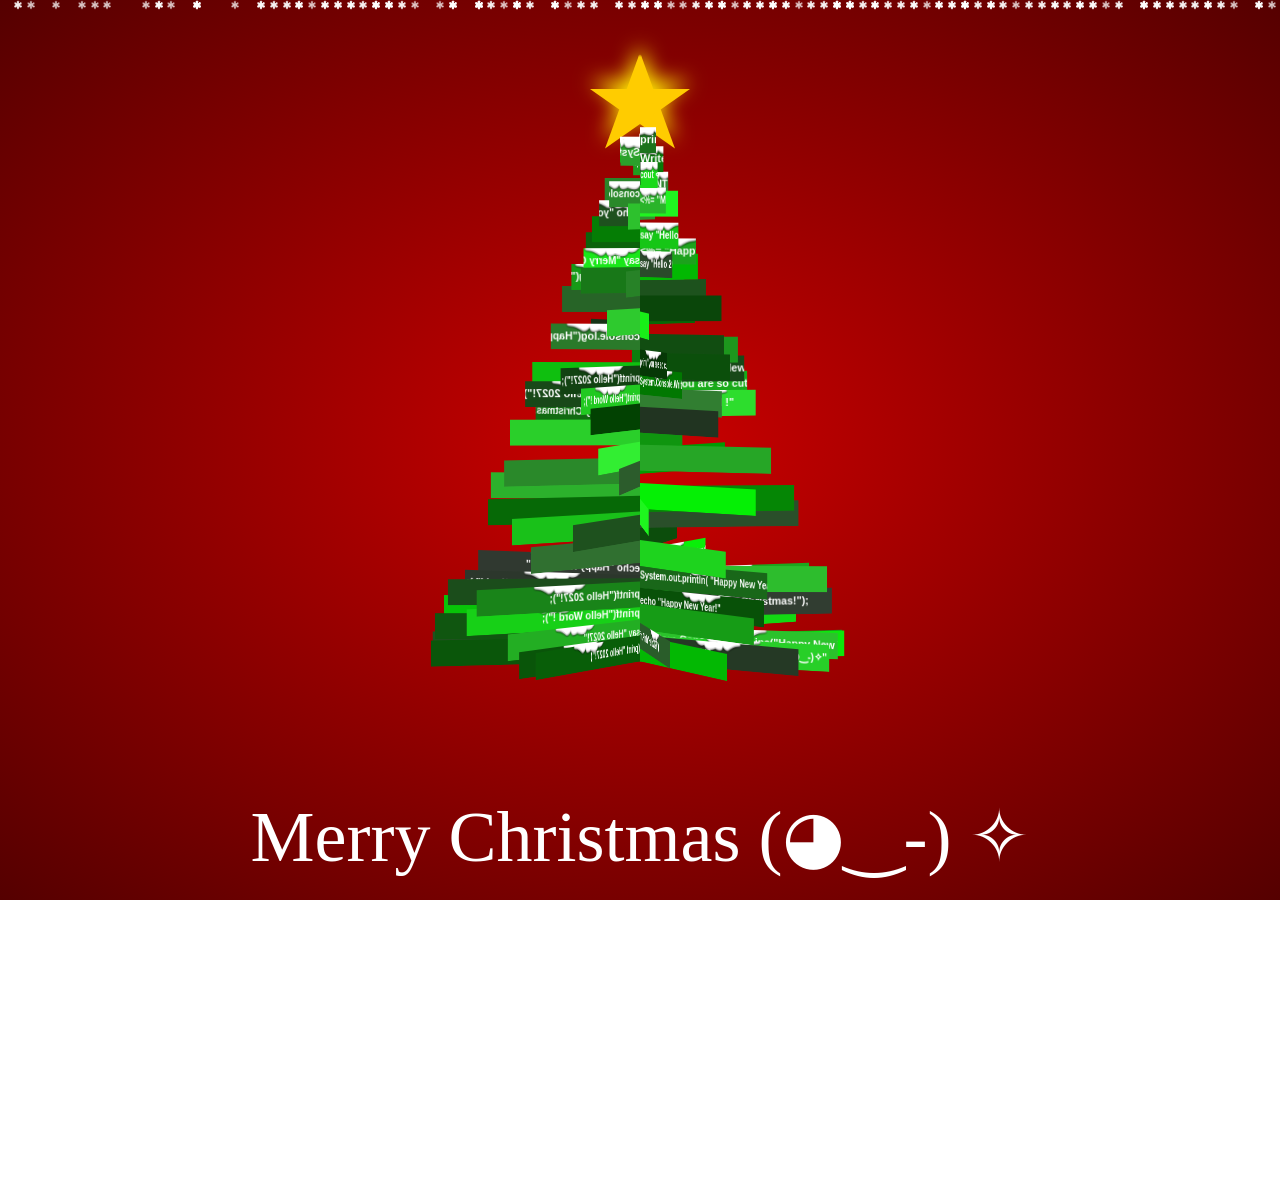
==== commit 6b590b54: "更新 index.html" ====
--- a/index.html
+++ b/index.html
@@ -332,12 +332,15 @@
   console.log(times, divided)
   var top_margin = 70;
   for (i = 0; i < times; i++) {
+    if(times - i <10){
+      divided = 0
+    }
     var x = width / 2;
     var y = count + divided + top_margin // Math.round(Math.random() * height) + top_margin;
     count += divided
     var rx = 0;
     var ry = rotate// Math.random() * 360;
-    rotate = (getRandom(20, 90) + rotate) % 360
+    rotate = (getRandom(20, 100) + rotate) % 360
     var rz = 0;//-Math.random() * 15;
     var elementWidth = 15 + (((y - top_margin) / height) * width / 1.8);
     var elementHeight = 26;
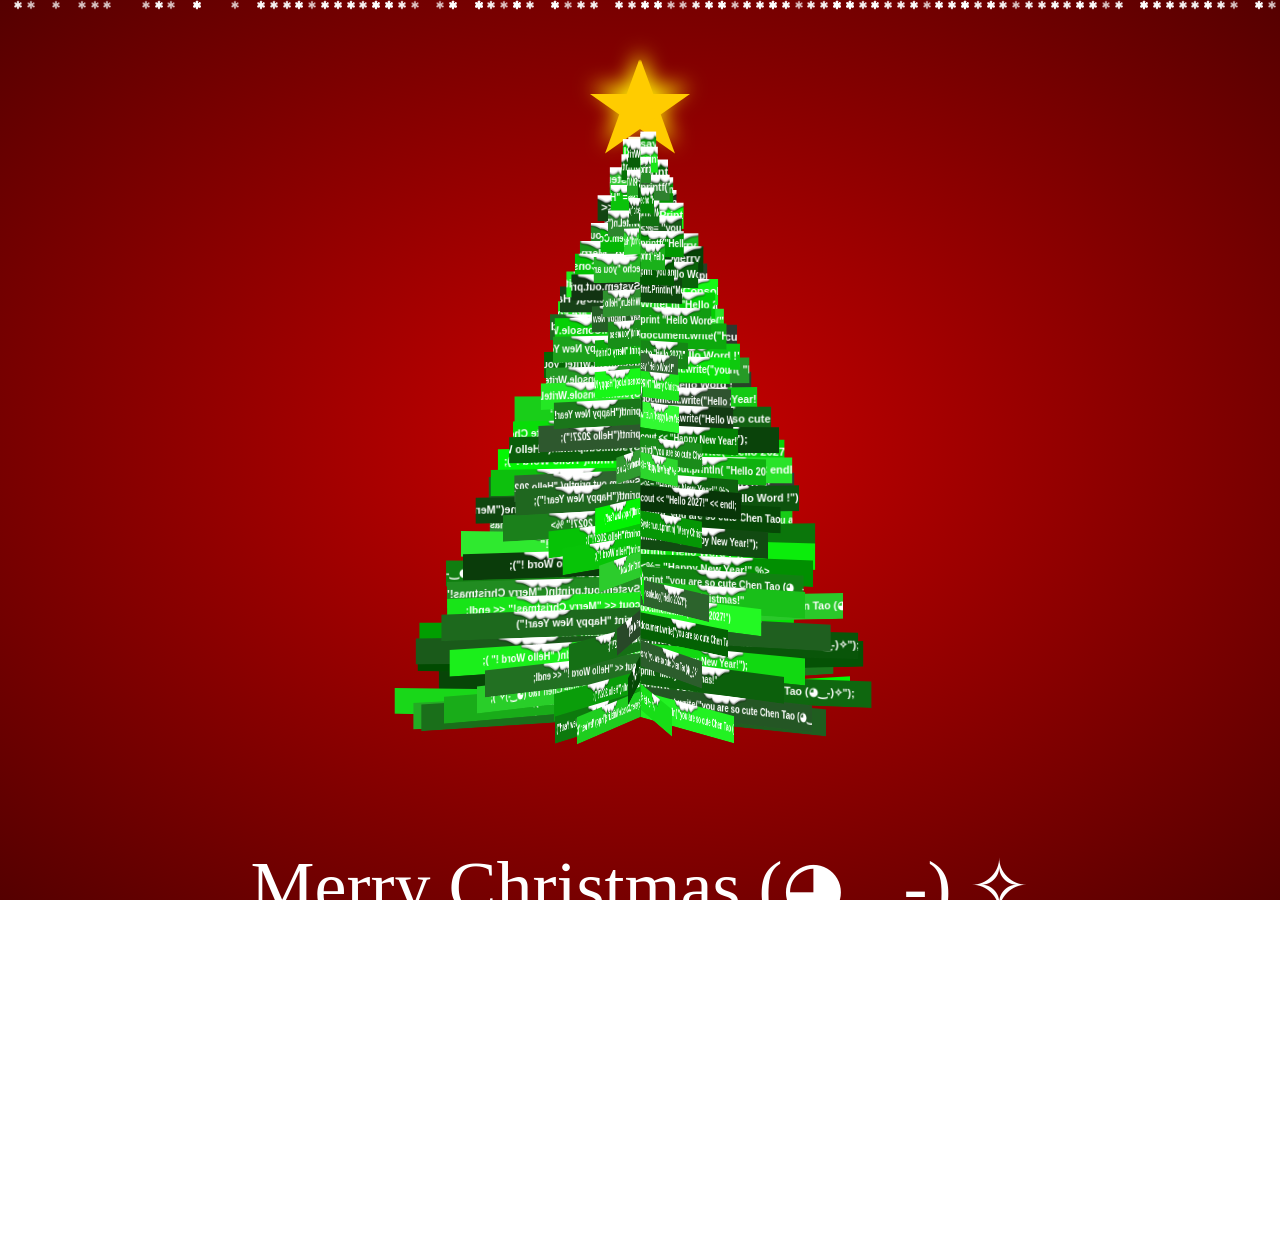
==== commit 42ae101a: "小修改" ====
--- a/index.html
+++ b/index.html
@@ -115,7 +115,6 @@
     #tree {
       margin: 0 auto;
       position: relative;
-
       -webkit-animation: spin 20s infinite linear;
       -moz-animation: spin 20s infinite linear;
       -ms-animation: spin 20s infinite linear;
@@ -220,18 +219,16 @@
 </head>
 
 <body>
-
-    <div id="snow_container"></div>
-    <div id="tree">
-      <div class="star-container">
-        <div class="star"></div>
-      </div>
+  <div id="snow_container"></div>
+  <div id="tree">
+    <div class="star-container">
+      <div class="star"></div>
     </div>
-    <div class="title">Merry Christmas (◕‿-) ✧</div>
-    <audio id="audio" src="./MerryChristmas.mp3" controls loop autoplay
-      style="margin: 230px auto;display: block; opacity: 0.3;">
-    </audio>
-
+  </div>
+  <div class="title">Merry Christmas (◕‿-) ✧</div>
+  <audio id="audio" src="./MerryChristmas.mp3" controls loop autoplay
+    style="margin: 230px auto;display: block; opacity: 0.3;">
+  </audio>
 </body>
 
 </html>
@@ -313,8 +310,8 @@
   }
 
 
-  var height = window.innerHeight * 0.6
-  var width = height * 0.7
+  var height = window.innerHeight * 0.65
+  var width = height * 0.75
   var star = document.getElementsByClassName("star")[0]
   var tree = document.getElementById("tree");
   star.style.top = 0;
@@ -325,14 +322,14 @@
   //tree.style.margin = "auto";
   //tree.style.background = "#fefefe";
   var fragment = document.createDocumentFragment();
-  var times = Math.floor((400 / 1270) * height)
+  var times = Math.floor((500 / 1270) * height)
   var count = 0
   var rotate = 0
-  var divided = height/times
+  var divided = height / times
   console.log(times, divided)
   var top_margin = 70;
   for (i = 0; i < times; i++) {
-    if(times - i <10){
+    if (times - i < 10) {
       divided = 0
     }
     var x = width / 2;
@@ -371,7 +368,7 @@
       snow.style.zIndex = 99
     }
     // 将新创建的div添加到父元素中
-    fragment.appendChild(snow);8
+    fragment.appendChild(snow);
   }
   snow_container.appendChild(fragment);
 </script>
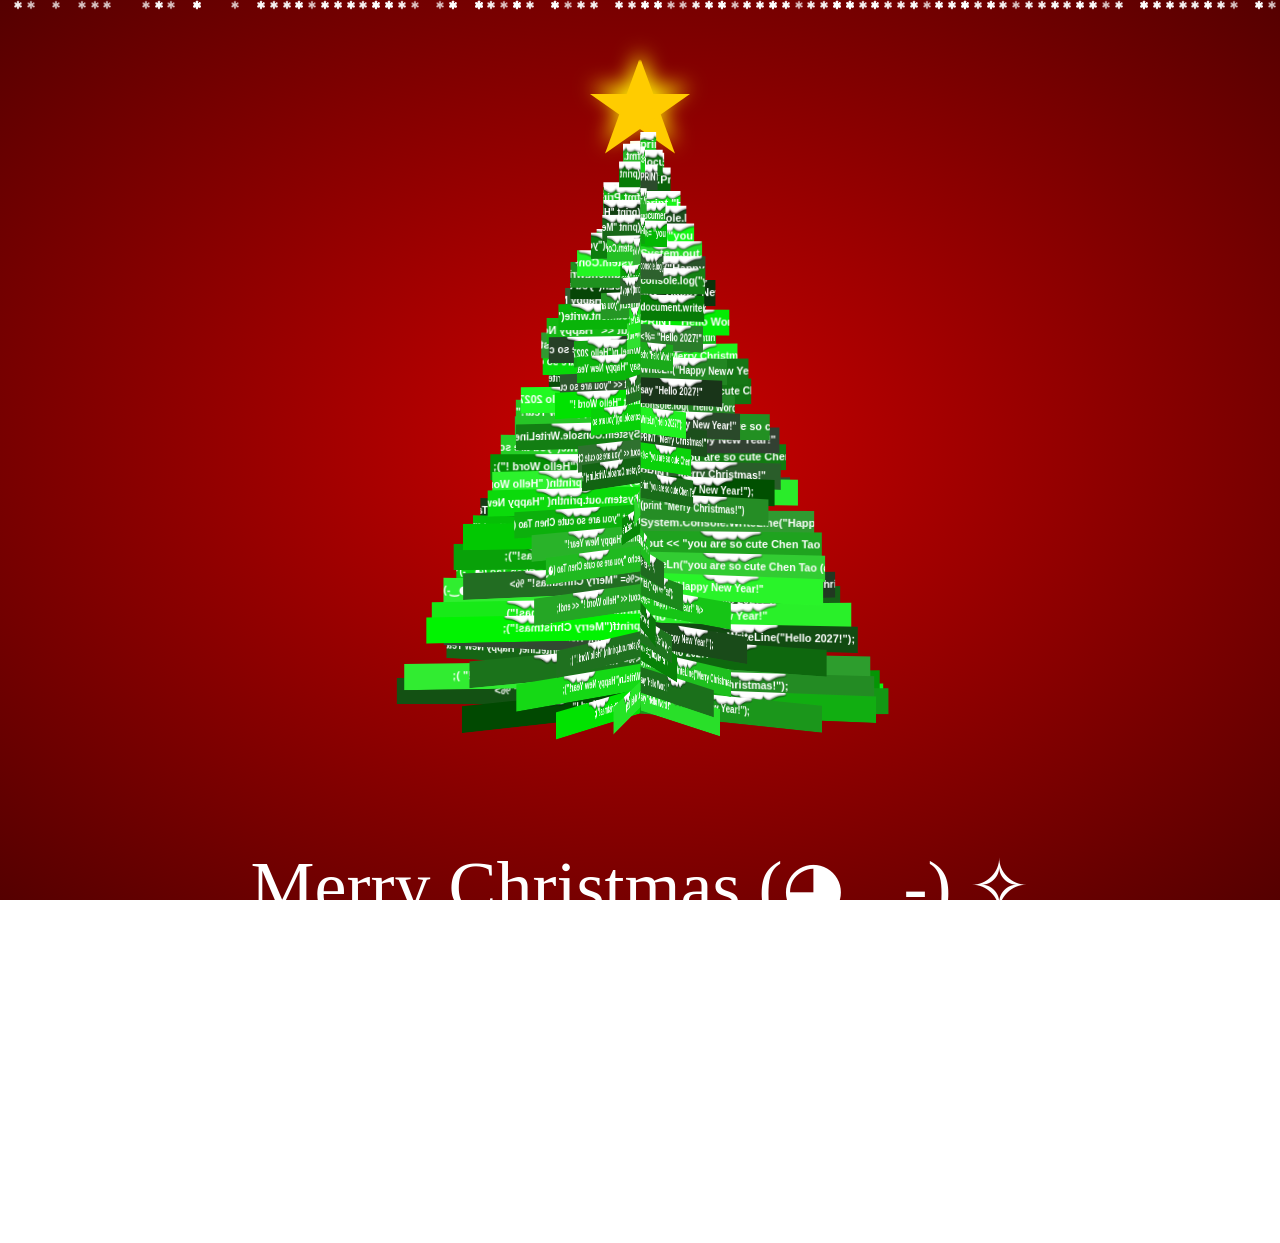
==== commit df6ee8b7: "小修改" ====
--- a/index.html
+++ b/index.html
@@ -322,7 +322,7 @@
   //tree.style.margin = "auto";
   //tree.style.background = "#fefefe";
   var fragment = document.createDocumentFragment();
-  var times = Math.floor((500 / 1270) * height)
+  var times = Math.floor((430 / 1270) * height)
   var count = 0
   var rotate = 0
   var divided = height / times
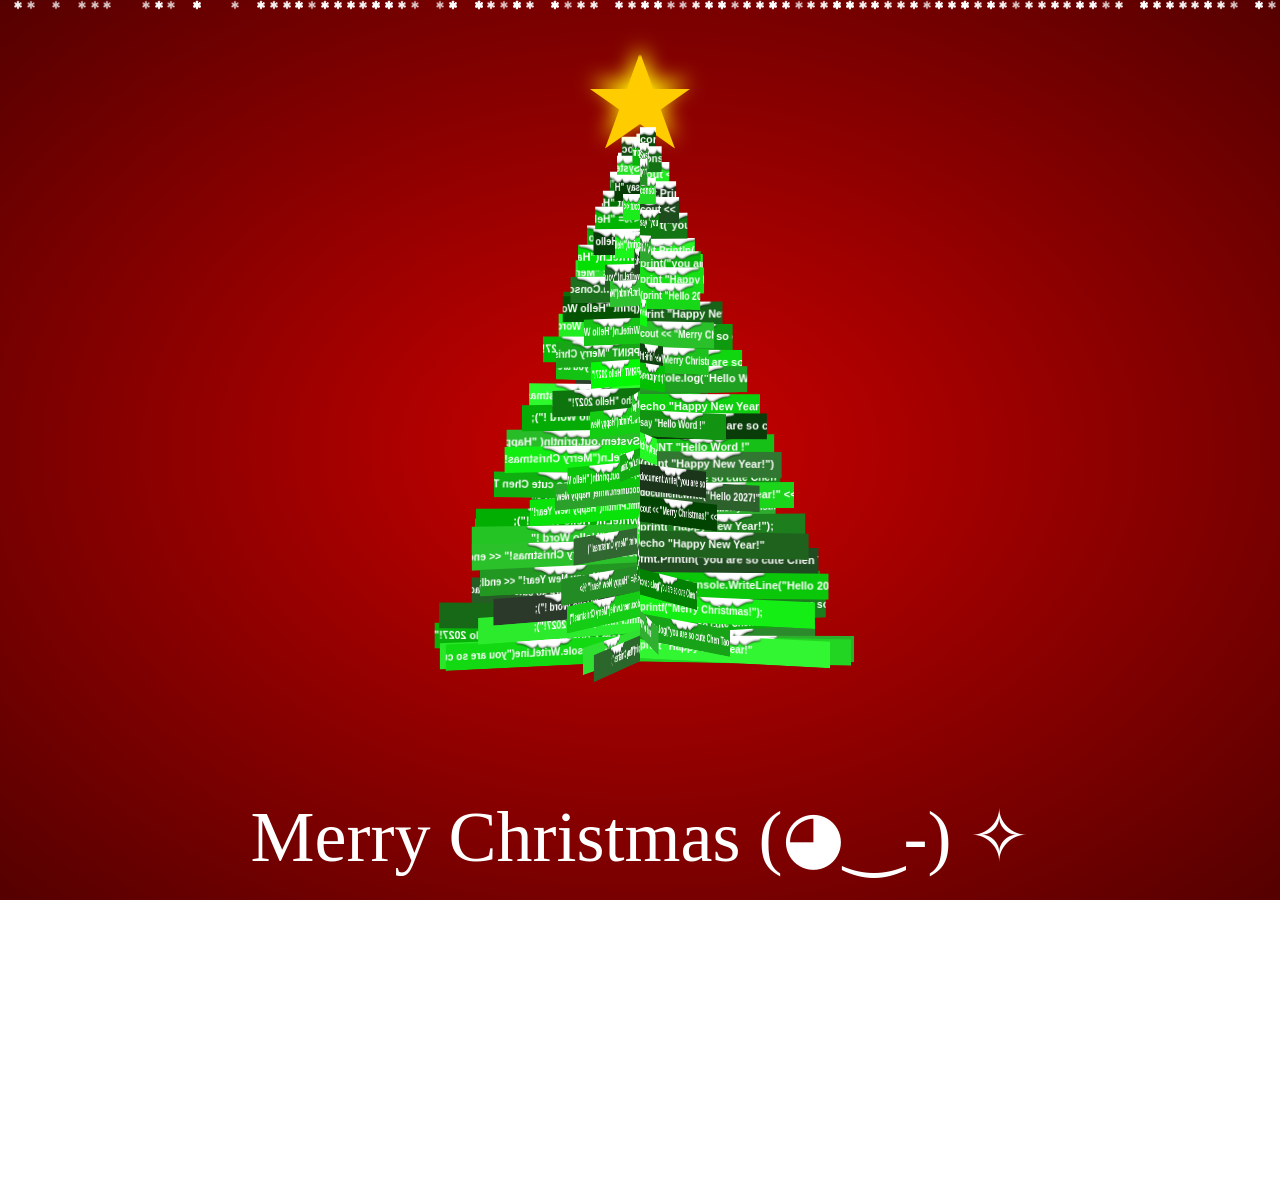
==== commit cd03296d: "fix" ====
--- a/index.html
+++ b/index.html
@@ -115,6 +115,7 @@
     #tree {
       margin: 0 auto;
       position: relative;
+
       -webkit-animation: spin 20s infinite linear;
       -moz-animation: spin 20s infinite linear;
       -ms-animation: spin 20s infinite linear;
@@ -219,16 +220,18 @@
 </head>
 
 <body>
-  <div id="snow_container"></div>
-  <div id="tree">
-    <div class="star-container">
-      <div class="star"></div>
+
+    <div id="snow_container"></div>
+    <div id="tree">
+      <div class="star-container">
+        <div class="star"></div>
+      </div>
     </div>
-  </div>
-  <div class="title">Merry Christmas (◕‿-) ✧</div>
-  <audio id="audio" src="./MerryChristmas.mp3" controls loop autoplay
-    style="margin: 230px auto;display: block; opacity: 0.3;">
-  </audio>
+    <div class="title">Merry Christmas (◕‿-) ✧</div>
+    <audio id="audio" src="./MerryChristmas.mp3" controls loop autoplay
+      style="margin: 230px auto;display: block; opacity: 0.3;">
+    </audio>
+
 </body>
 
 </html>
@@ -310,8 +313,8 @@
   }
 
 
-  var height = window.innerHeight * 0.65
-  var width = height * 0.75
+  var height = window.innerHeight * 0.6
+  var width = height * 0.7
   var star = document.getElementsByClassName("star")[0]
   var tree = document.getElementById("tree");
   star.style.top = 0;
@@ -322,14 +325,14 @@
   //tree.style.margin = "auto";
   //tree.style.background = "#fefefe";
   var fragment = document.createDocumentFragment();
-  var times = Math.floor((430 / 1270) * height)
+  var times = Math.floor((400 / 1270) * height)
   var count = 0
   var rotate = 0
-  var divided = height / times
+  var divided = height/times
   console.log(times, divided)
   var top_margin = 70;
   for (i = 0; i < times; i++) {
-    if (times - i < 10) {
+    if(times - i < 10){
       divided = 0
     }
     var x = width / 2;
@@ -368,7 +371,7 @@
       snow.style.zIndex = 99
     }
     // 将新创建的div添加到父元素中
-    fragment.appendChild(snow);
+    fragment.appendChild(snow);8
   }
   snow_container.appendChild(fragment);
 </script>
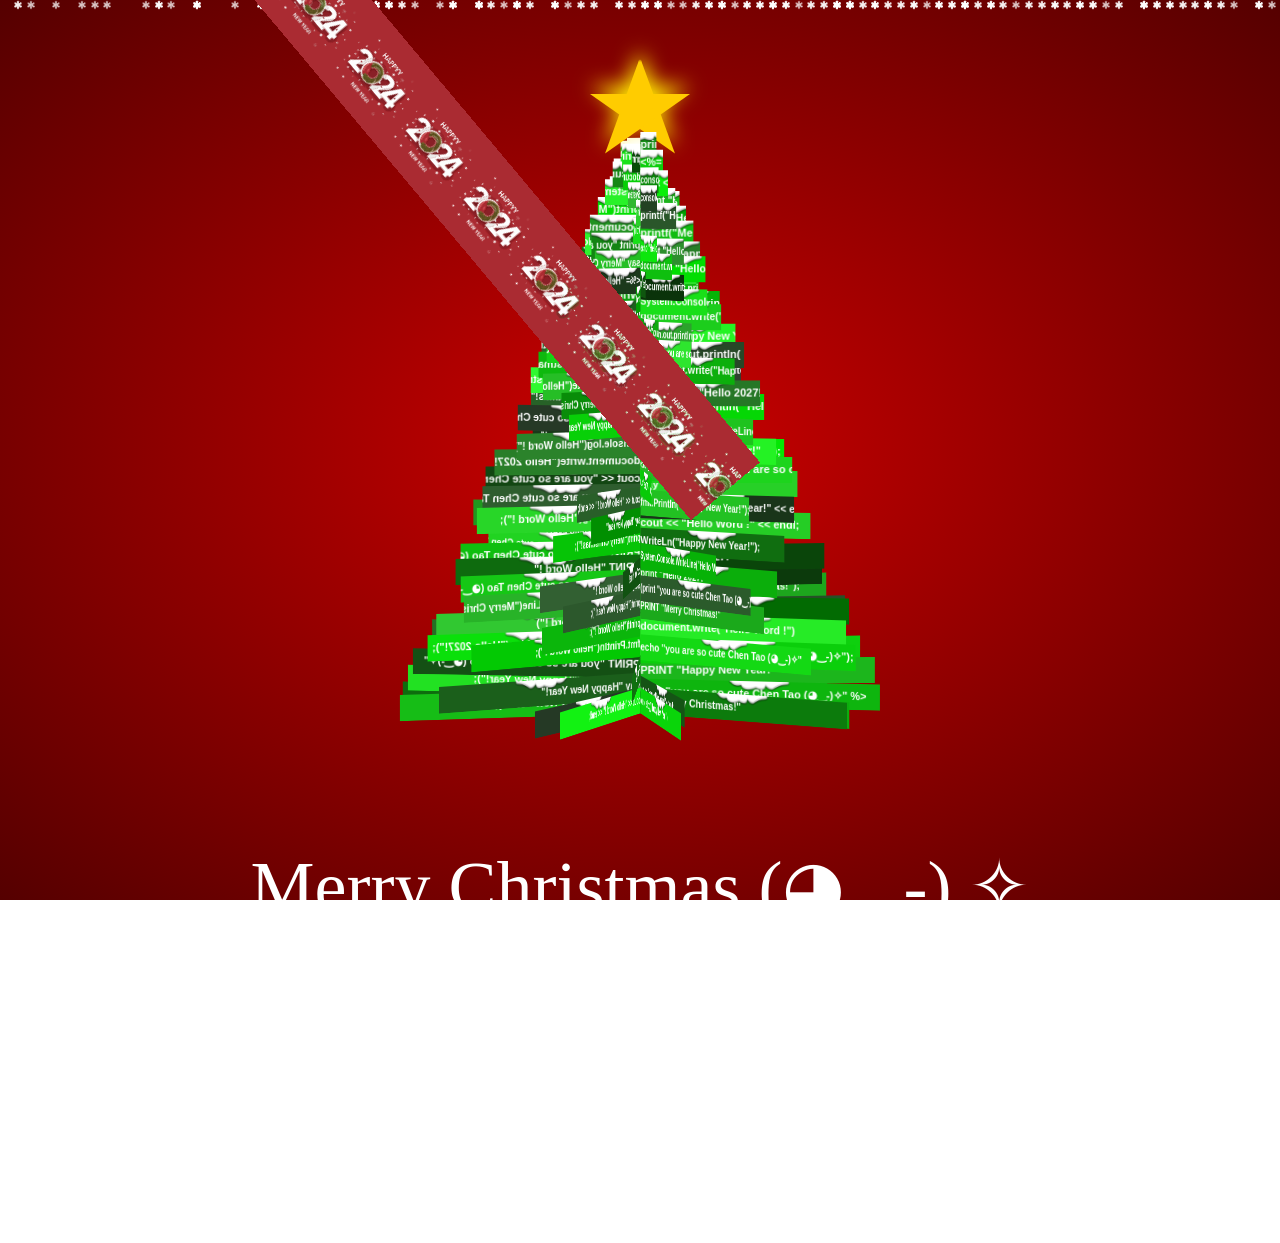
==== commit 168e130c: "添加banner" ====
--- a/index.html
+++ b/index.html
@@ -115,7 +115,6 @@
     #tree {
       margin: 0 auto;
       position: relative;
-
       -webkit-animation: spin 20s infinite linear;
       -moz-animation: spin 20s infinite linear;
       -ms-animation: spin 20s infinite linear;
@@ -215,23 +214,35 @@
       /* word-spacing: 50px; */
       position: relative;
     }
+    #banner1{
+      opacity: 1;
+      position: fixed;
+      z-index: 9999;
+      top: 10%;
+      width: 100vh;
+      height: 10vh;
+      background-image: url("./banner.svg");
+      background-position: 50% 50%;
+      background-size: contain;
+      transform: rotate(50deg) translateY(2vh)
+    }
   </style>
   <link rel="preload" as="style" onload="this.onload=null;this.rel='stylesheet'" href="./snow.css">
 </head>
 
 <body>
-
-    <div id="snow_container"></div>
-    <div id="tree">
-      <div class="star-container">
-        <div class="star"></div>
-      </div>
+  <div id="snow_container"></div>
+  <div id="banner1"></div>
+  <div id="banner2"></div>
+  <div id="tree">
+    <div class="star-container">
+      <div class="star"></div>
     </div>
-    <div class="title">Merry Christmas (◕‿-) ✧</div>
-    <audio id="audio" src="./MerryChristmas.mp3" controls loop autoplay
-      style="margin: 230px auto;display: block; opacity: 0.3;">
-    </audio>
-
+  </div>
+  <div class="title">Merry Christmas (◕‿-) ✧</div>
+  <audio id="audio" src="./MerryChristmas.mp3" controls loop autoplay
+  style="margin: 230px auto;display: block; opacity: 0.3;">
+</audio>
 </body>
 
 </html>
@@ -313,8 +324,8 @@
   }
 
 
-  var height = window.innerHeight * 0.6
-  var width = height * 0.7
+  var height = window.innerHeight * 0.65
+  var width = height * 0.75
   var star = document.getElementsByClassName("star")[0]
   var tree = document.getElementById("tree");
   star.style.top = 0;
@@ -325,14 +336,14 @@
   //tree.style.margin = "auto";
   //tree.style.background = "#fefefe";
   var fragment = document.createDocumentFragment();
-  var times = Math.floor((400 / 1270) * height)
+  var times = Math.floor((430 / 1270) * height)
   var count = 0
   var rotate = 0
-  var divided = height/times
+  var divided = height / times
   console.log(times, divided)
   var top_margin = 70;
   for (i = 0; i < times; i++) {
-    if(times - i < 10){
+    if (times - i < 10) {
       divided = 0
     }
     var x = width / 2;
@@ -371,7 +382,7 @@
       snow.style.zIndex = 99
     }
     // 将新创建的div添加到父元素中
-    fragment.appendChild(snow);8
+    fragment.appendChild(snow);
   }
   snow_container.appendChild(fragment);
 </script>
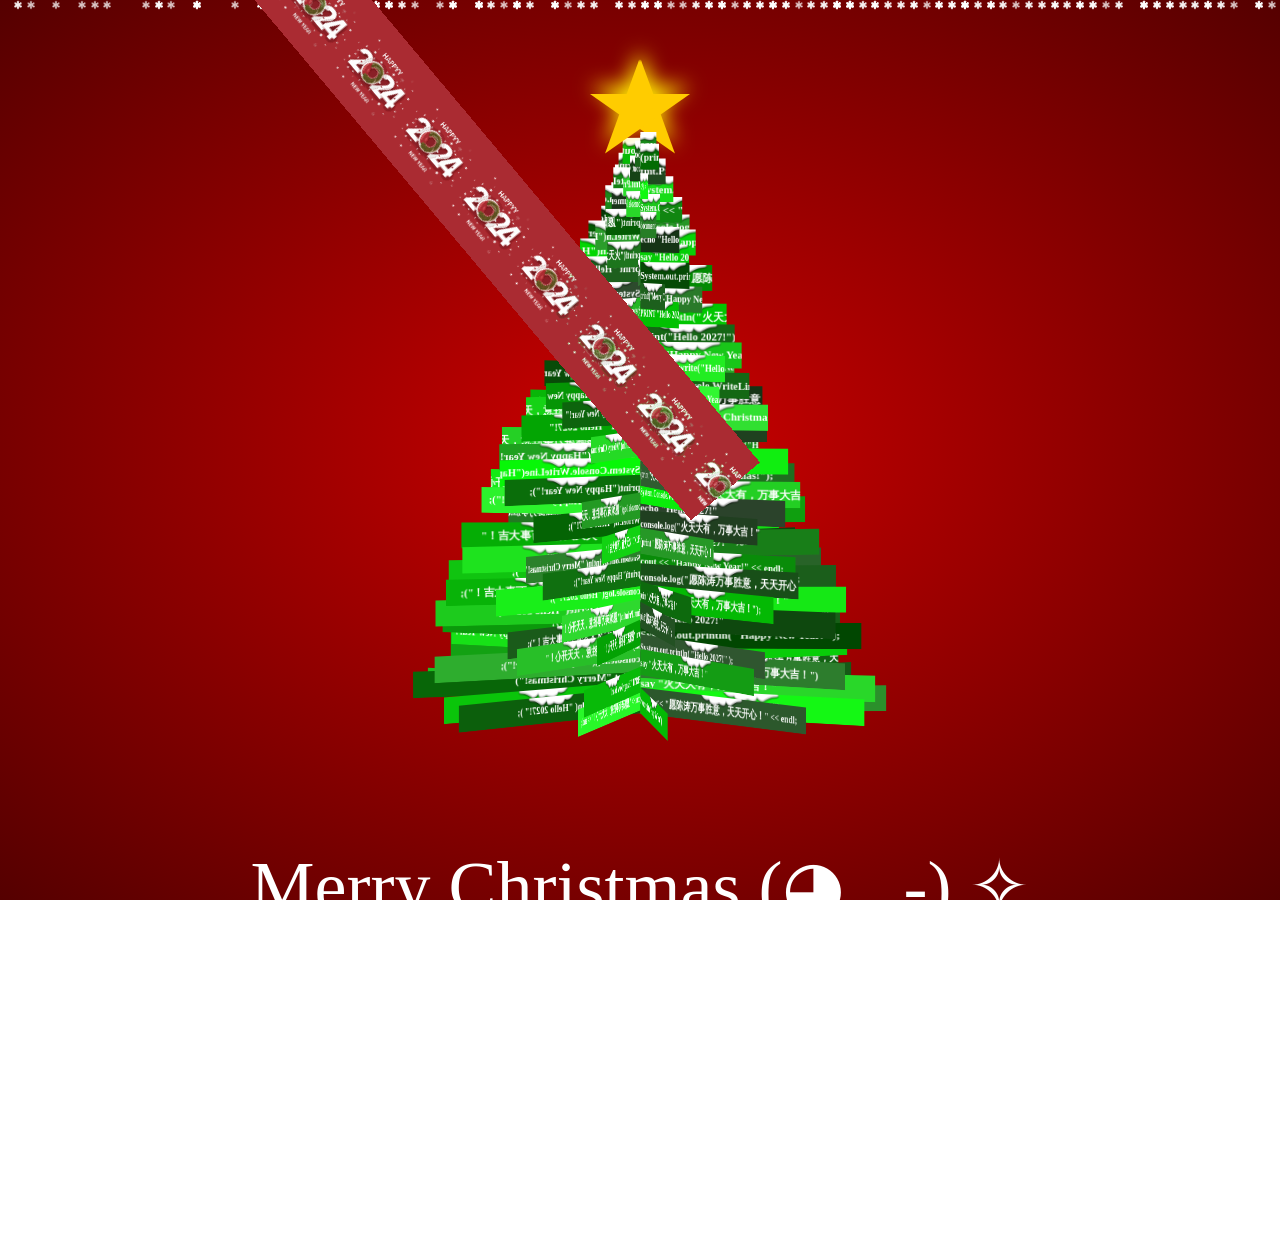
==== commit 2f030c00: "ok" ====
--- a/index.html
+++ b/index.html
@@ -19,7 +19,7 @@
       overflow: hidden;
       backface-visibility: hidden;
       will-change: transform;
-      font-family: Helvetica, Arial, sans-serif;
+      
       color: #fff;
       font-size: 11px;
       width: 100vw;
@@ -206,7 +206,6 @@
 
     .title {
       font-size: 72px;
-      font-family: 'Times New Roman', Times, serif;
       /* font-weight: bold; */
       width: 100%;
       text-align: center;
@@ -214,7 +213,8 @@
       /* word-spacing: 50px; */
       position: relative;
     }
-    #banner1{
+
+    #banner1 {
       opacity: 1;
       position: fixed;
       z-index: 9999;
@@ -241,8 +241,8 @@
   </div>
   <div class="title">Merry Christmas (◕‿-) ✧</div>
   <audio id="audio" src="./MerryChristmas.mp3" controls loop autoplay
-  style="margin: 230px auto;display: block; opacity: 0.3;">
-</audio>
+    style="margin: 230px auto;display: block; opacity: 0.3;">
+  </audio>
 </body>
 
 </html>
@@ -267,11 +267,11 @@
 
   var year = new Date().getFullYear() + 1;
   var str = [
-    "Hello Word !",
+    "愿陈涛万事胜意，天天开心！",
     "Merry Christmas!",
     "Happy New Year!",
     "Hello " + year + "!",
-    "you are so cute Chen Tao (◕‿-)✧"
+    "火天大有，万事大吉！"
   ];
 
   if (!String.prototype.format) {
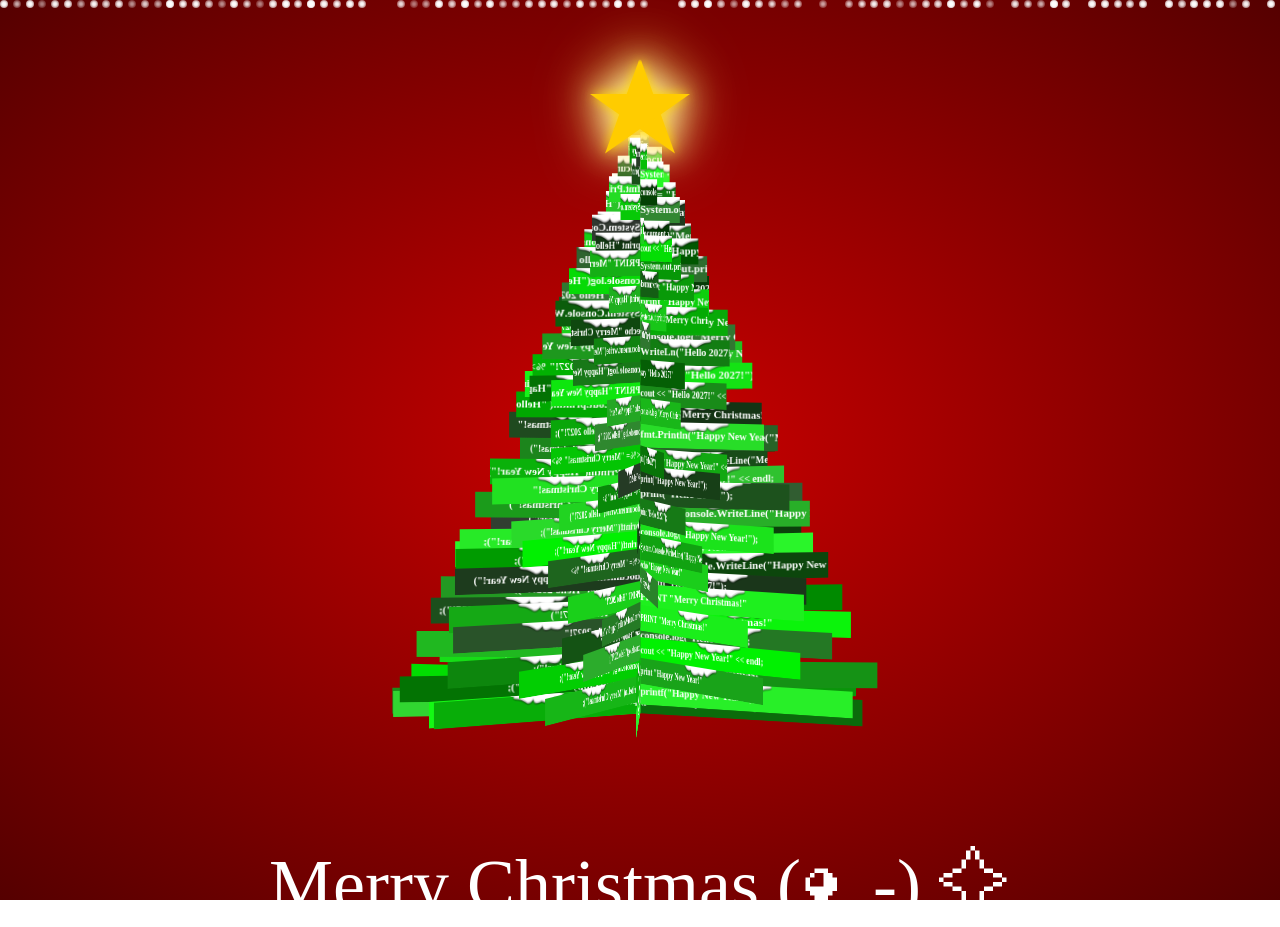
==== commit 775c5b99: "优化版" ====
--- a/index.html
+++ b/index.html
@@ -1,238 +1,16 @@
 <!DOCTYPE html>
-<html>
+<html lang="zh-CN">
 
 <head>
   <meta charset="UTF-8">
+  <meta name="viewport" content="width=device-width, initial-scale=1.0">
   <title>Christmas tree for Chen Tao</title>
-  <style type="text/css">
-    * {
-      margin: 0;
-      padding: 0;
-    }
-
-    html {
-      /* overflow: scroll; */
-      overflow: hidden;
-    }
-
-    body {
-      overflow: hidden;
-      backface-visibility: hidden;
-      will-change: transform;
-      
-      color: #fff;
-      font-size: 11px;
-      width: 100vw;
-      height: 100vh;
-      background: #c00;
-
-      background: -moz-radial-gradient(center, ellipse cover, #c00 0%, #500 100%);
-      background: -webkit-gradient(radial, center center, 0px, center center, 100%, color-stop(0%, #c00), color-stop(100%, #500));
-      background: -webkit-radial-gradient(center, ellipse cover, #c00 0%, #500 100%);
-      background: -o-radial-gradient(center, ellipse cover, #c00 0%, #500 100%);
-      background: -ms-radial-gradient(center, ellipse cover, #c00 0%, #500 100%);
-      background: radial-gradient(center, ellipse cover, #c00 0%, #500 100%);
-    }
-
-    body {
-      -webkit-perspective: 5000px;
-      -moz-perspective: 5000px;
-      -ms-perspective: 5000px;
-      -o-perspective: 5000px;
-      perspective: 5000px;
-
-      -webkit-perspective-origin: 0 20%;
-      -moz-perspective-origin: 0 20%;
-      -ms-perspective-origin: 0 20%;
-      -o-perspective-origin: 0 20%;
-      perspective-origin: 0 20%;
-    }
-
-    /*--- steal from Ant Design ----*/
-    .christmas {
-      background-image: url([data-uri]);
-      /* background-image: url('./snows.png'); */
-      background-repeat: no-repeat;
-      background-position: 50% -5px;
-      background-size: 64px;
-      opacity: 1;
-    }
-
-    /*---------------------*/
-
-
-
-    @-webkit-keyframes spin {
-      0% {
-        -webkit-transform: rotateY(0deg);
-      }
-
-      100% {
-        -webkit-transform: rotateY(360deg);
-      }
-    }
-
-    @-moz-keyframes spin {
-      0% {
-        -moz-transform: rotateY(0deg);
-      }
-
-      100% {
-        -moz-transform: rotateY(360deg);
-      }
-    }
-
-    @-ms-keyframes spin {
-      0% {
-        -ms-transform: rotateY(0deg);
-      }
-
-      100% {
-        -ms-transform: rotateY(360deg);
-      }
-    }
-
-    @-o-keyframes spin {
-      0% {
-        -o-transform: rotateY(0deg);
-      }
-
-      100% {
-        -o-transform: rotateY(360deg);
-      }
-    }
-
-    @keyframes spin {
-      0% {
-        transform: rotateY(0deg);
-      }
-
-      100% {
-        transform: rotateY(360deg);
-      }
-    }
-
-    #tree {
-      margin: 0 auto;
-      position: relative;
-      -webkit-animation: spin 20s infinite linear;
-      -moz-animation: spin 20s infinite linear;
-      -ms-animation: spin 20s infinite linear;
-      -o-animation: spin 20s infinite linear;
-      animation: spin 20s infinite linear;
-
-      -webkit-transform-origin: 50% 0;
-      -moz-transform-origin: 50% 0;
-      -ms-transform-origin: 50% 0;
-      -o-transform-origin: 50% 0;
-      transform-origin: 50% 0;
-
-      -webkit-transform-style: preserve-3d;
-      -moz-transform-style: preserve-3d;
-      -ms-transform-style: preserve-3d;
-      -o-transform-style: preserve-3d;
-      transform-style: preserve-3d;
-    }
-
-    #tree * {
-      position: absolute;
-
-      -webkit-transform-origin: 0 0;
-      -moz-transform-origin: 0 0;
-      -ms-transform-origin: 0 0;
-      -o-transform-origin: 0 0;
-      transform-origin: 0 0;
-    }
-
-    #branch {
-      text-overflow: ellipsis;
-      white-space: nowrap;
-      overflow: hidden;
-    }
-
-    #text {
-      padding-top: 6px;
-      font-weight: bold;
-    }
-
-    .star {
-      border-color: #ffcc00 transparent transparent transparent;
-      border-style: solid;
-      border-top-width: 35.21127px;
-      border-right-width: 50px;
-      border-left-width: 50px;
-      height: 0;
-      margin-top: 35.21127px;
-      margin-bottom: 22.63581px;
-      position: relative;
-      width: 0;
-    }
-
-    .star:before,
-    .star:after {
-      border-color: #ffcc00 transparent transparent transparent;
-      border-style: solid;
-      border-top-width: 35.21127px;
-      border-right-width: 50px;
-      border-left-width: 50px;
-      content: '';
-      display: block;
-      height: 0;
-      left: -50px;
-      position: absolute;
-      top: -35.21127px;
-      width: 0;
-    }
-
-    .star:before {
-      -webkit-transform: rotate(70deg);
-      transform: rotate(70deg);
-    }
-
-    .star:after {
-      -webkit-transform: rotate(-70deg);
-      transform: rotate(-70deg);
-    }
-
-    /* 添加发光效果到星星容器 */
-    .star-container {
-      filter: drop-shadow(0 -8px 10px rgb(255, 234, 0));
-    }
-
-    .star {
-      /* left: 350px; */
-      /* top: 0px; */
-    }
-
-    .title {
-      font-size: 72px;
-      /* font-weight: bold; */
-      width: 100%;
-      text-align: center;
-      top: 200px;
-      /* word-spacing: 50px; */
-      position: relative;
-    }
-
-    #banner1 {
-      opacity: 1;
-      position: fixed;
-      z-index: 9999;
-      top: 10%;
-      width: 100vh;
-      height: 10vh;
-      background-image: url("./banner.svg");
-      background-position: 50% 50%;
-      background-size: contain;
-      transform: rotate(50deg) translateY(2vh)
-    }
-  </style>
-  <link rel="preload" as="style" onload="this.onload=null;this.rel='stylesheet'" href="./snow.css">
+  <link rel="stylesheet" href="style.css">
 </head>
 
 <body>
   <div id="snow_container"></div>
-  <div id="banner1"></div>
+  <!-- <div id="banner1"></div> -->
   <div id="banner2"></div>
   <div id="tree">
     <div class="star-container">
@@ -240,149 +18,7 @@
     </div>
   </div>
   <div class="title">Merry Christmas (◕‿-) ✧</div>
-  <audio id="audio" src="./MerryChristmas.mp3" controls loop autoplay
-    style="margin: 230px auto;display: block; opacity: 0.3;">
-  </audio>
+  <script src="app.js"></script>
 </body>
 
-</html>
-<script async type="text/javascript">
-  var greeting = [
-    'printf("{0}");',
-    'cout << "{0}" << endl;',
-    'WriteLn("{0}");',
-    'System.out.println( "{0}" );',
-    'print "{0}"',
-    'fmt.Println("{0}");',
-    'echo "{0}"',
-    'say "{0}"',
-    'print("{0}");',
-    '(print "{0}")',
-    'PRINT "{0}"',
-    '<%= "{0}" %>',
-    'System.Console.WriteLine("{0}");',
-    'console.log("{0}");',
-    'document.write("{0}")',
-  ];
-
-  var year = new Date().getFullYear() + 1;
-  var str = [
-    "愿陈涛万事胜意，天天开心！",
-    "Merry Christmas!",
-    "Happy New Year!",
-    "Hello " + year + "!",
-    "火天大有，万事大吉！"
-  ];
-
-  if (!String.prototype.format) {
-    String.prototype.format = function () {
-      var args = arguments;
-      return this.replace(/{(\d+)}/g, function (match, number) {
-        return typeof args[number] != 'undefined'
-          ? args[number]
-          : match
-          ;
-      });
-    };
-  }
-
-  function transform(element, value) {
-    element.style.WebkitTransform = value;
-    element.style.MozTransform = value;
-    element.style.msTransform = value;
-    element.style.OTransform = value;
-    element.style.transform = value;
-  }
-
-  function getRandom(min, max) {
-    return Math.floor(Math.random() * (max - min + 1) + min);
-  }
-
-
-  function createBranch(width, height) {
-    div = document.createElement('div');
-    span = document.createElement('span');
-
-    s = greeting[getRandom(0, greeting.length - 1)].format(str[getRandom(0, str.length - 1)]);
-
-    text = document.createTextNode(s);
-
-    div.setAttribute("id", "branch");
-    div.setAttribute("class", "christmas");
-    span.setAttribute("id", "text");
-    span.appendChild(text);
-    div.appendChild(span);
-
-    div.style.width = width + 'px';
-    div.style.height = height + 'px';
-    var green = 50 + Math.ceil(Math.random() * 200);
-    var other = Math.ceil(Math.random() * 50);
-    //console.log("rgba("+other+","+green+","+other+", 1)");
-    div.style.backgroundColor = "rgba(" + other + "," + green + "," + other + ", 1)";
-    //div.style.position = "relative";
-    return div;
-  }
-
-
-  var height = window.innerHeight * 0.65
-  var width = height * 0.75
-  var star = document.getElementsByClassName("star")[0]
-  var tree = document.getElementById("tree");
-  star.style.top = 0;
-  star.style.left = width * 0.5 - 50 + 'px';
-  tree.style.marginTop = height * 0.1 + 'px';
-  tree.style.width = width + 'px';
-  tree.style.height = height + 'px';
-  //tree.style.margin = "auto";
-  //tree.style.background = "#fefefe";
-  var fragment = document.createDocumentFragment();
-  var times = Math.floor((430 / 1270) * height)
-  var count = 0
-  var rotate = 0
-  var divided = height / times
-  console.log(times, divided)
-  var top_margin = 70;
-  for (i = 0; i < times; i++) {
-    if (times - i < 10) {
-      divided = 0
-    }
-    var x = width / 2;
-    var y = count + divided + top_margin // Math.round(Math.random() * height) + top_margin;
-    count += divided
-    var rx = 0;
-    var ry = rotate// Math.random() * 360;
-    rotate = (getRandom(20, 100) + rotate) % 360
-    var rz = 0;//-Math.random() * 15;
-    var elementWidth = 15 + (((y - top_margin) / height) * width / 1.8);
-    var elementHeight = 26;
-    var div = createBranch(elementWidth, elementHeight);
-    transform(div, 'translate3d(' + x + 'px, ' + y + 'px, 0px) rotateX(' + rx + 'deg) rotateY(' + ry + 'deg) rotateZ(' + rz + 'deg)');
-    fragment.appendChild(div);
-  }
-  tree.appendChild(fragment);
-  var body = document.body
-  // var view = ((1- height / window.innerHeight) * 100).toFixed(2)
-  // console.log('view:', view)
-  body.style.perspectiveOrigin = `50% ${20}%`;
-</script>
-
-<script async type="text/javascript">
-  function getRandom(min, max) {
-    return Math.floor(Math.random() * (max - min + 1) + min);
-  }
-  const snow_container = document.getElementById("snow_container");
-  // 循环添加子元素
-  var fragment = document.createDocumentFragment();
-  for (var i = 0; i < 230; i++) {
-    // 创建一个新的div元素
-    var snow = document.createElement("div");
-    // 设置class属性
-    snow.className = "snow";
-    if (i % 12 === 0) {
-      snow.style.zIndex = 99
-    }
-    // 将新创建的div添加到父元素中
-    fragment.appendChild(snow);
-  }
-  snow_container.appendChild(fragment);
-</script>+</html>
--- a/style.css
+++ b/style.css
@@ -0,0 +1,163 @@
+* {
+  margin: 0;
+  padding: 0;
+}
+
+html {
+  overflow: hidden;
+}
+
+body {
+  position: relative;
+  overflow: hidden;
+  backface-visibility: hidden;
+  will-change: transform;
+  color: #fff;
+  font-size: 11px;
+  width: 100vw;
+  height: 100vh;
+  background: radial-gradient(ellipse at center, #c00 0%, #500 100%);
+  perspective: 5000px;
+  perspective-origin: 0 20%;
+}
+
+/*--- steal from Ant Design ----*/
+.christmas {
+  background-image: url([data-uri]);
+  background-repeat: no-repeat;
+  background-position: 50% -5px;
+  background-size: 64px;
+  opacity: 1;
+}
+
+@keyframes spin {
+  0% {
+    transform: rotateY(0deg);
+  }
+  100% {
+    transform: rotateY(360deg);
+  }
+}
+
+#tree {
+  margin: 0 auto;
+  position: relative;
+  animation: spin 20s infinite linear;
+  transform-origin: 50% 0;
+  transform-style: preserve-3d;
+}
+
+#tree * {
+  position: absolute;
+  transform-origin: 0 0;
+}
+
+#branch {
+  text-overflow: ellipsis;
+  white-space: nowrap;
+  overflow: hidden;
+}
+
+#text {
+  padding-top: 6px;
+  font-weight: bold;
+}
+
+.star {
+  /* transform: scale(0.5); */
+  border-color: #ffcc00 transparent transparent transparent;
+  border-style: solid;
+  border-top-width: 35.21127px;
+  border-right-width: 50px;
+  border-left-width: 50px;
+  height: 0;
+  margin-top: 35.21127px;
+  margin-bottom: 22.63581px;
+  position: relative;
+  width: 0;
+}
+
+.star:before,
+.star:after {
+  position: absolute;
+  border-color: #ffcc00 transparent transparent transparent;
+  border-style: solid;
+  border-top-width: 35.21127px;
+  border-right-width: 50px;
+  border-left-width: 50px;
+  content: "";
+  display: block;
+  height: 0;
+  left: -50px;
+  top: -35.21127px;
+  width: 0;
+}
+
+/* ⭐ 外发光效果 */
+.star {
+  filter: drop-shadow(0 0 6px #ffd700) drop-shadow(0 0 15px #ffec8b)
+    drop-shadow(0 0 25px #ffec8b);
+}
+
+.star:before {
+  transform: rotate(70deg);
+}
+
+.star:after {
+  transform: rotate(-70deg);
+}
+
+/* 添加发光效果到星星容器 */
+.star-container {
+  position: relative;
+  width: 0;
+  height: 0;
+  filter: drop-shadow(0 -18px 20px rgba(255, 234, 0, 0.158));
+}
+
+.title {
+  font-size: 72px;
+  width: 100%;
+  text-align: center;
+  top: 200px;
+  position: relative;
+}
+
+#banner1 {
+  opacity: 1;
+  position: fixed;
+  z-index: 9999;
+  top: 10%;
+  width: 100vh;
+  height: 10vh;
+  background-position: 50% 50%;
+  background-size: contain;
+  transform: rotate(50deg) translateY(2vh);
+}
+
+/* 雪花基础样式 - 从中心向外逐渐模糊的圆形 */
+.snow {
+  position: absolute;
+  width: 8px;
+  height: 8px;
+  /* 使用径向渐变创建从中心白色到边缘透明的圆形 */
+  background: radial-gradient(
+    circle,
+    rgba(255, 255, 255, 1) 0%,
+    rgba(255, 255, 255, 0.8) 30%,
+    rgba(255, 255, 255, 0.4) 60%,
+    rgba(255, 255, 255, 0) 100%
+  );
+  border-radius: 50%;
+  /* 添加轻微模糊效果，增强朦胧感 */
+  filter: blur(0.5px);
+}
+
+@keyframes move1 {
+  0% {
+    transform: translate(var(--left-ini), -5vh) scale(var(--size));
+  }
+  100% {
+    transform: translate(var(--left-end), 100vh);
+  }
+}
